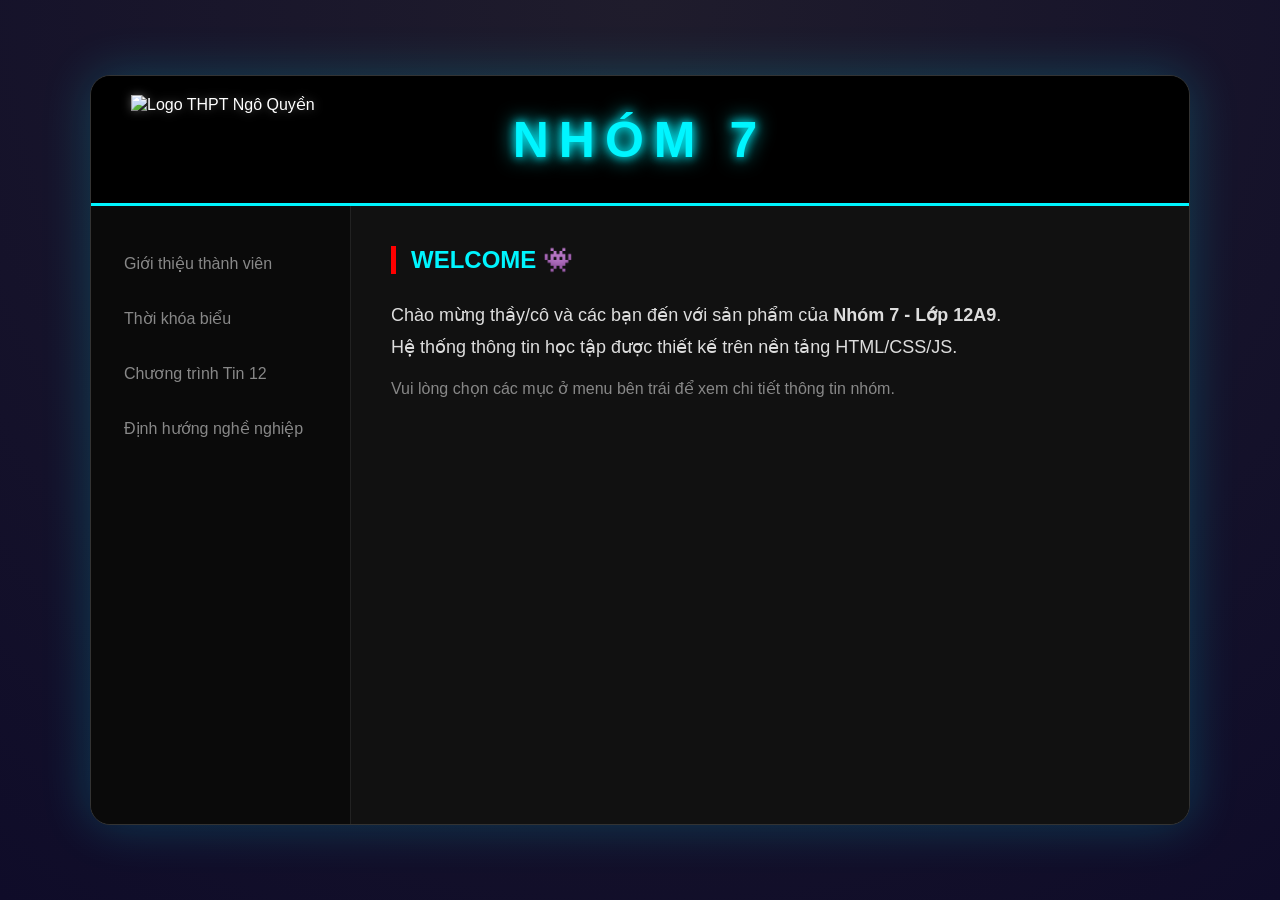
==== index.html @ 7a60f277 "Update index.html" ====
<!DOCTYPE html>
<html lang="vi">
<head>
    <meta charset="UTF-8">
    <meta name="viewport" content="width=device-width, initial-scale=1.0">
    <title>Website Tin Học 12 - Nhóm 7</title>
    
    <style>
        /* --- CẤU HÌNH CHUNG (Hệ Neon) --- */
        * { margin: 0; padding: 0; box-sizing: border-box; font-family: 'Segoe UI', Tahoma, Geneva, Verdana, sans-serif; }
        body { background: radial-gradient(circle at top, #1f1c2c, #0f0c29); height: 100vh; display: flex; justify-content: center; align-items: center; color: white; overflow: hidden; }

        /* --- KHUNG CHÍNH --- */
        .container { width: 1100px; height: 750px; background: #111; border-radius: 20px; overflow: hidden; box-shadow: 0 0 50px rgba(0, 245, 255, 0.2); display: flex; flex-direction: column; border: 1px solid #333; }

        /* --- BANNER --- */
        .banner { height: 130px; background: #000; display: flex; align-items: center; justify-content: center; position: relative; border-bottom: 3px solid #00f5ff; }
        .logo-school { position: absolute; left: 40px; height: 90px; width: auto; transition: 0.4s; filter: drop-shadow(0 0 5px rgba(255, 255, 255, 0.3)); }
        .logo-school:hover { transform: scale(1.1) rotate(5deg); filter: drop-shadow(0 0 15px #00f5ff); }
        .banner-text { color: #00f5ff; font-size: 50px; font-weight: 900; letter-spacing: 10px; text-transform: uppercase; text-shadow: 0 0 10px #00f5ff, 0 0 20px #00f5ff; }

        /* --- PHẦN THÂN --- */
        .main { flex: 1; display: flex; overflow: hidden; }
        .menu { width: 260px; background: #0a0a0a; padding-top: 30px; border-right: 1px solid #222; }
        .menu a { display: block; padding: 18px 30px; color: #888; text-decoration: none; transition: 0.3s; font-weight: 500; font-size: 16px; border-left: 3px solid transparent; }
        .menu a:hover { color: #00f5ff; background: rgba(0, 245, 255, 0.05); padding-left: 40px; border-left: 3px solid #00f5ff; }

        /* --- VÙNG HIỂN THỊ NỘI DUNG (Đã fix lệch) --- */
        .content { flex: 1; padding: 40px; background: #111; overflow-y: auto; scroll-behavior: smooth; }
        
        /* Hiệu ứng mượt khi đổi nội dung */
        .glow-box { animation: slideUp 0.5s ease-out; color: #ddd; }
        @keyframes slideUp { from { opacity: 0; transform: translateY(20px); } to { opacity: 1; transform: translateY(0); } }

        /* Style cho Tiêu đề các trang con */
        .content h1 { color: #00f5ff; text-transform: uppercase; margin-bottom: 25px; border-left: 5px solid #ff0000; padding-left: 15px; font-size: 24px; }
        .content h2 { color: #00f5ff; font-size: 20px; margin: 20px 0 10px 0; display: block; }
        
        /* Style cho Bảng (Thời khóa biểu) - Đã fix gọn gàng */
        table { width: 100%; border-collapse: collapse; margin: 15px 0; font-size: 14px; background: rgba(255, 255, 255, 0.02); }
        th, td { border: 1px solid #333; padding: 12px 8px; text-align: center; }
        th { background: #00f5ff; color: #000; font-weight: bold; text-transform: uppercase; }
        tr:hover { background: rgba(0, 245, 255, 0.05); }
        .tieu-de-buoi { color: #ff0000; font-weight: bold; margin-top: 25px; font-size: 18px; text-transform: uppercase; }

        /* Style cho Giới thiệu & Nghề nghiệp */
        .card { background: rgba(255, 255, 255, 0.03); padding: 20px; border-radius: 10px; border: 1px solid #222; margin-bottom: 20px; }
        .card strong { color: #00f5ff; }
        .link-them { color: #00f5ff; text-decoration: none; font-style: italic; border-bottom: 1px dashed #00f5ff; transition: 0.3s; }
        .link-them:hover { color: #ff0000; border-bottom: 1px dashed #ff0000; }
        ul { margin-left: 20px; margin-top: 10px; }
        li { margin-bottom: 5px; }

        /* Tùy chỉnh thanh cuộn cho đẹp */
        .content::-webkit-scrollbar { width: 8px; }
        .content::-webkit-scrollbar-track { background: #0a0a0a; }
        .content::-webkit-scrollbar-thumb { background: #333; border-radius: 10px; }
        .content::-webkit-scrollbar-thumb:hover { background: #00f5ff; }

        .footer { margin-top: 40px; font-size: 12px; color: #444; text-align: right; border-top: 1px solid #222; padding-top: 15px; }
    </style>
</head>
<body>

    <div class="container">
        <div class="banner">
            <img src="OIP (2).webp" class="logo-school" alt="Logo THPT Ngô Quyền">
            <div class="banner-text">NHÓM 7</div>
        </div>

        <div class="main">
            <div class="menu">
                <a href="#" onclick="hienNoiDung('gioithieu')">Giới thiệu thành viên</a>
                <a href="#" onclick="hienNoiDung('tkb')">Thời khóa biểu</a>
                <a href="#" onclick="hienNoiDung('tinhoc12')">Chương trình Tin 12</a>
                <a href="#" onclick="hienNoiDung('nghenghiep')">Định hướng nghề nghiệp</a>
            </div>

            <div class="content" id="vung_hien_thi">
                <div class="glow-box">
                    <h1>WELCOME 👾</h1>
                    <p style="font-size: 18px; line-height: 1.8;">
                        Chào mừng thầy/cô và các bạn đến với sản phẩm của <strong>Nhóm 7 - Lớp 12A9</strong>.<br>
                        Hệ thống thông tin học tập được thiết kế trên nền tảng HTML/CSS/JS.
                    </p>
                    <p style="margin-top: 15px; color: #888;">Vui lòng chọn các mục ở menu bên trái để xem chi tiết thông tin nhóm.</p>
                </div>
            </div>
        </div>
    </div>

    <script>
        function hienNoiDung(phan) {
            let nd = "";
            const v = document.getElementById("vung_hien_thi");

            if (phan === 'gioithieu') {
                nd = `
                <div class="glow-box">
                    <h1>GIỚI THIỆU THÀNH VIÊN</h1>
                    <div class="card">
                        <h2>1. Hồ Nguyễn Gia Bảo (17 tuổi)</h2>
                        <p>Tính cách năng động, ham học hỏi. Đam mê <strong>nghiên cứu đồ điện</strong>, từ các thiết bị dân dụng đến mạch điện cơ bản.</p>
                        <ul>
                            <li>Tư duy logic sắc bén.</li>
                            <li>Tính cẩn thận và tỉ mỉ trong công việc.</li>
                            <li>Định hướng theo đuổi lĩnh vực Kỹ thuật.</li>
                        </ul>
                    </div>
                    <div class="card">
                        <h2>2. Trịnh Tuấn Anh (17 tuổi)</h2>
                        <p>Người điềm tĩnh, thích không gian yên tĩnh để tập trung. Sở thích: <strong>Xem phim</strong> và <strong>Lắp ráp mô hình (Chơi nhựa)</strong>.</p>
                        <ul>
                            <li>Rèn luyện sự kiên nhẫn cao độ.</li>
                            <li>Tư duy hình khối không gian tốt.</li>
                            <li>Yêu thích sự sáng tạo và chế tác.</li>
                        </ul>
                    </div>
                </div>`;
            } 
            
            else if (phan === 'tkb') {
                nd = `
                <div class="glow-box">
                    <h1>THỜI KHÓA BIỂU 12A9</h1>
                    <p>📅 <em>Áp dụng từ ngày 01/12/2025</em></p>
                    
                    <div class="tieu-de-buoi">☀️ Buổi sáng</div>
                    <table>
                        <tr><th>Tiết</th><th>Thứ 2</th><th>Thứ 3</th><th>Thứ 4</th><th>Thứ 5</th><th>Thứ 6</th><th>Thứ 7</th></tr>
                        <tr><td>1</td><td>HĐ TN</td><td>HÓA</td><td>SỬ</td><td>ANH</td><td>HÓA</td><td>TOÁN ÔN</td></tr>
                        <tr><td>2</td><td>HĐ TN</td><td>ANH</td><td>SINH</td><td>TOÁN</td><td>TN HN</td><td>TOÁN ÔN</td></tr>
                        <tr><td>3</td><td>SINH</td><td>VĂN</td><td>TOÁN</td><td>LÝ</td><td>GD TC</td><td>VĂN ÔN</td></tr>
                        <tr><td>4</td><td>LÝ</td><td>HÓA</td><td>TOÁN</td><td>GD ĐP</td><td>GD TC</td><td>VĂN ÔN</td></tr>
                    </table>

                    <div class="tieu-de-buoi">🌙 Buổi chiều</div>
                    <table>
                        <tr><th>Tiết</th><th>Thứ 2</th><th>Thứ 3</th><th>Thứ 4</th><th>Thứ 5</th><th>Thứ 6</th><th>Thứ 7</th></tr>
                        <tr><td>1</td><td>LÝ</td><td>TC</td><td>TC-ÔN</td><td>TOÁN</td><td>GDQP</td><td>-</td></tr>
                        <tr><td>2</td><td>TIN</td><td>TC</td><td>TC-ÔN</td><td>TC</td><td>VĂN</td><td>-</td></tr>
                        <tr><td>3</td><td>TIN</td><td>ANH</td><td>-</td><td>TC</td><td>VĂN</td><td>-</td></tr>
                    </table>
                </div>`;
            }

            else if (phan === 'tinhoc12') {
                nd = `
                <div class="glow-box">
                    <h1>CHƯƠNG TRÌNH TIN HỌC 12</h1>
                    <div class="card">
                        <p>Nội dung trọng tâm năm học 2025 - 2026:</p>
                        <ul>
                            <li><strong>Chủ đề F:</strong> Giải quyết vấn đề với sự trợ giúp của máy tính.</li>
                            <li><strong>Lập trình Web:</strong> Làm quen với HTML, CSS và JavaScript cơ bản (Dự án này là một ví dụ).</li>
                            <li><strong>Cơ sở dữ liệu:</strong> Tìm hiểu về hệ quản trị CSDL SQL.</li>
                            <li><strong>Hướng nghiệp:</strong> Tìm hiểu các nhóm nghề trong lĩnh vực Tin học.</li>
                        </ul>
                    </div>
                </div>`;
            }

            else if (phan === 'nghenghiep') {
                nd = `
                <div class="glow-box">
                    <h1>ĐỊNH HƯỚNG NGHỀ NGHIỆP</h1>
                    <div class="card">
                        <h2>1. Hồ Nguyễn Gia Bảo - Lĩnh vực Kỹ thuật</h2>
                        <p>Định hướng phát triển trong các ngành: <strong>Kỹ thuật Điện - Điện tử</strong>, <strong>Tự động hóa</strong> hoặc <strong>Cơ điện tử</strong>.</p>
                        <a href="https://hieuveban.ueh.edu.vn/ket-qua-holland/5b029c6a-7ad8-4eab-1040-08de52afccee" class="link-them" target="_blank">🔗 Xem kết quả trắc nghiệm Holland</a>
                    </div>
                    <div class="card">
                        <h2>2. Trịnh Tuấn Anh - Lĩnh vực Sáng tạo</h2>
                        <p>Định hướng phù hợp với: <strong>Thiết kế đồ họa / 3D</strong>, <strong>Kiến trúc</strong> hoặc <strong>Công nghiệp chế tác mô hình</strong>.</p>
                        <a href="https://hieuveban.ueh.edu.vn/ket-qua-holland/f7352255-878a-4756-103d-08de52afccee" class="link-them" target="_blank">🔗 Xem kết quả trắc nghiệm Holland</a>
                    </div>
                </div>`;
            }

            v.innerHTML = nd + '<div class="footer">© 2026 - Nhóm 7 THPT Ngô Quyền | Lớp 12A9</div>';
        }
    </script>
</body>
</html>
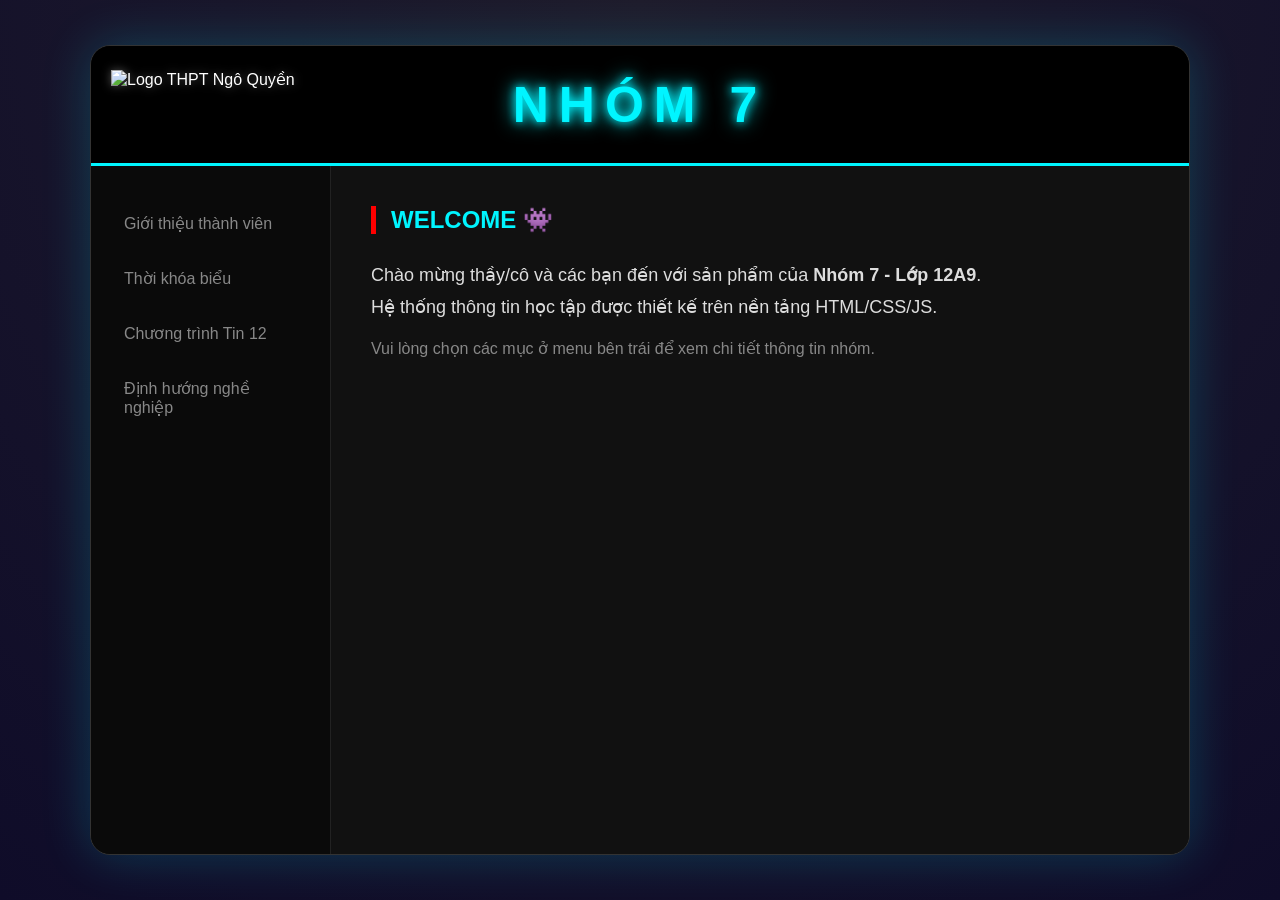
==== commit ba8fec15: "Update index.html" ====
--- a/index.html
+++ b/index.html
@@ -8,42 +8,78 @@
     <style>
         /* --- CẤU HÌNH CHUNG (Hệ Neon) --- */
         * { margin: 0; padding: 0; box-sizing: border-box; font-family: 'Segoe UI', Tahoma, Geneva, Verdana, sans-serif; }
-        body { background: radial-gradient(circle at top, #1f1c2c, #0f0c29); height: 100vh; display: flex; justify-content: center; align-items: center; color: white; overflow: hidden; }
-
-        /* --- KHUNG CHÍNH --- */
-        .container { width: 1100px; height: 750px; background: #111; border-radius: 20px; overflow: hidden; box-shadow: 0 0 50px rgba(0, 245, 255, 0.2); display: flex; flex-direction: column; border: 1px solid #333; }
-
-        /* --- BANNER --- */
-        .banner { height: 130px; background: #000; display: flex; align-items: center; justify-content: center; position: relative; border-bottom: 3px solid #00f5ff; }
-        .logo-school { position: absolute; left: 40px; height: 90px; width: auto; transition: 0.4s; filter: drop-shadow(0 0 5px rgba(255, 255, 255, 0.3)); }
+        body { background: radial-gradient(circle at top, #1f1c2c, #0f0c29); min-height: 100vh; display: flex; justify-content: center; align-items: center; color: white; overflow: hidden; padding: 10px; }
+
+        /* --- KHUNG CHÍNH (Chuyển sang % để không bị tràn) --- */
+        .container { 
+            width: 95%; 
+            max-width: 1100px; 
+            height: 90vh; 
+            background: #111; 
+            border-radius: 20px; 
+            overflow: hidden; 
+            box-shadow: 0 0 50px rgba(0, 245, 255, 0.2); 
+            display: flex; 
+            flex-direction: column; 
+            border: 1px solid #333; 
+        }
+
+        /* --- BANNER (Sửa Bố cục để không đè Logo) --- */
+        .banner { 
+            height: 120px; 
+            background: #000; 
+            display: flex; 
+            align-items: center; 
+            justify-content: center; /* Giữ chữ ở giữa */
+            position: relative; 
+            border-bottom: 3px solid #00f5ff; 
+            padding: 0 20px;
+        }
+        
+        /* Logo fix lại vị trí và kích thước */
+        .logo-school { 
+            position: absolute; 
+            left: 20px; 
+            height: 70px; /* Thu nhỏ nhẹ để cân đối */
+            width: auto; 
+            transition: 0.4s; 
+            filter: drop-shadow(0 0 5px rgba(255, 255, 255, 0.3)); 
+        }
         .logo-school:hover { transform: scale(1.1) rotate(5deg); filter: drop-shadow(0 0 15px #00f5ff); }
-        .banner-text { color: #00f5ff; font-size: 50px; font-weight: 900; letter-spacing: 10px; text-transform: uppercase; text-shadow: 0 0 10px #00f5ff, 0 0 20px #00f5ff; }
+
+        /* Chữ Nhóm 7 tự co giãn size */
+        .banner-text { 
+            color: #00f5ff; 
+            font-size: clamp(25px, 5vw, 50px); 
+            font-weight: 900; 
+            letter-spacing: 10px; 
+            text-transform: uppercase; 
+            text-shadow: 0 0 10px #00f5ff, 0 0 20px #00f5ff; 
+            text-align: center;
+            width: 100%;
+        }
 
         /* --- PHẦN THÂN --- */
         .main { flex: 1; display: flex; overflow: hidden; }
-        .menu { width: 260px; background: #0a0a0a; padding-top: 30px; border-right: 1px solid #222; }
+        .menu { width: 240px; background: #0a0a0a; padding-top: 30px; border-right: 1px solid #222; flex-shrink: 0; }
         .menu a { display: block; padding: 18px 30px; color: #888; text-decoration: none; transition: 0.3s; font-weight: 500; font-size: 16px; border-left: 3px solid transparent; }
         .menu a:hover { color: #00f5ff; background: rgba(0, 245, 255, 0.05); padding-left: 40px; border-left: 3px solid #00f5ff; }
 
-        /* --- VÙNG HIỂN THỊ NỘI DUNG (Đã fix lệch) --- */
+        /* --- VÙNG HIỂN THỊ NỘI DUNG --- */
         .content { flex: 1; padding: 40px; background: #111; overflow-y: auto; scroll-behavior: smooth; }
         
-        /* Hiệu ứng mượt khi đổi nội dung */
         .glow-box { animation: slideUp 0.5s ease-out; color: #ddd; }
         @keyframes slideUp { from { opacity: 0; transform: translateY(20px); } to { opacity: 1; transform: translateY(0); } }
 
-        /* Style cho Tiêu đề các trang con */
         .content h1 { color: #00f5ff; text-transform: uppercase; margin-bottom: 25px; border-left: 5px solid #ff0000; padding-left: 15px; font-size: 24px; }
         .content h2 { color: #00f5ff; font-size: 20px; margin: 20px 0 10px 0; display: block; }
         
-        /* Style cho Bảng (Thời khóa biểu) - Đã fix gọn gàng */
         table { width: 100%; border-collapse: collapse; margin: 15px 0; font-size: 14px; background: rgba(255, 255, 255, 0.02); }
         th, td { border: 1px solid #333; padding: 12px 8px; text-align: center; }
         th { background: #00f5ff; color: #000; font-weight: bold; text-transform: uppercase; }
         tr:hover { background: rgba(0, 245, 255, 0.05); }
         .tieu-de-buoi { color: #ff0000; font-weight: bold; margin-top: 25px; font-size: 18px; text-transform: uppercase; }
 
-        /* Style cho Giới thiệu & Nghề nghiệp */
         .card { background: rgba(255, 255, 255, 0.03); padding: 20px; border-radius: 10px; border: 1px solid #222; margin-bottom: 20px; }
         .card strong { color: #00f5ff; }
         .link-them { color: #00f5ff; text-decoration: none; font-style: italic; border-bottom: 1px dashed #00f5ff; transition: 0.3s; }
@@ -51,8 +87,7 @@
         ul { margin-left: 20px; margin-top: 10px; }
         li { margin-bottom: 5px; }
 
-        /* Tùy chỉnh thanh cuộn cho đẹp */
-        .content::-webkit-scrollbar { width: 8px; }
+        .content::-webkit-scrollbar { width: 6px; }
         .content::-webkit-scrollbar-track { background: #0a0a0a; }
         .content::-webkit-scrollbar-thumb { background: #333; border-radius: 10px; }
         .content::-webkit-scrollbar-thumb:hover { background: #00f5ff; }
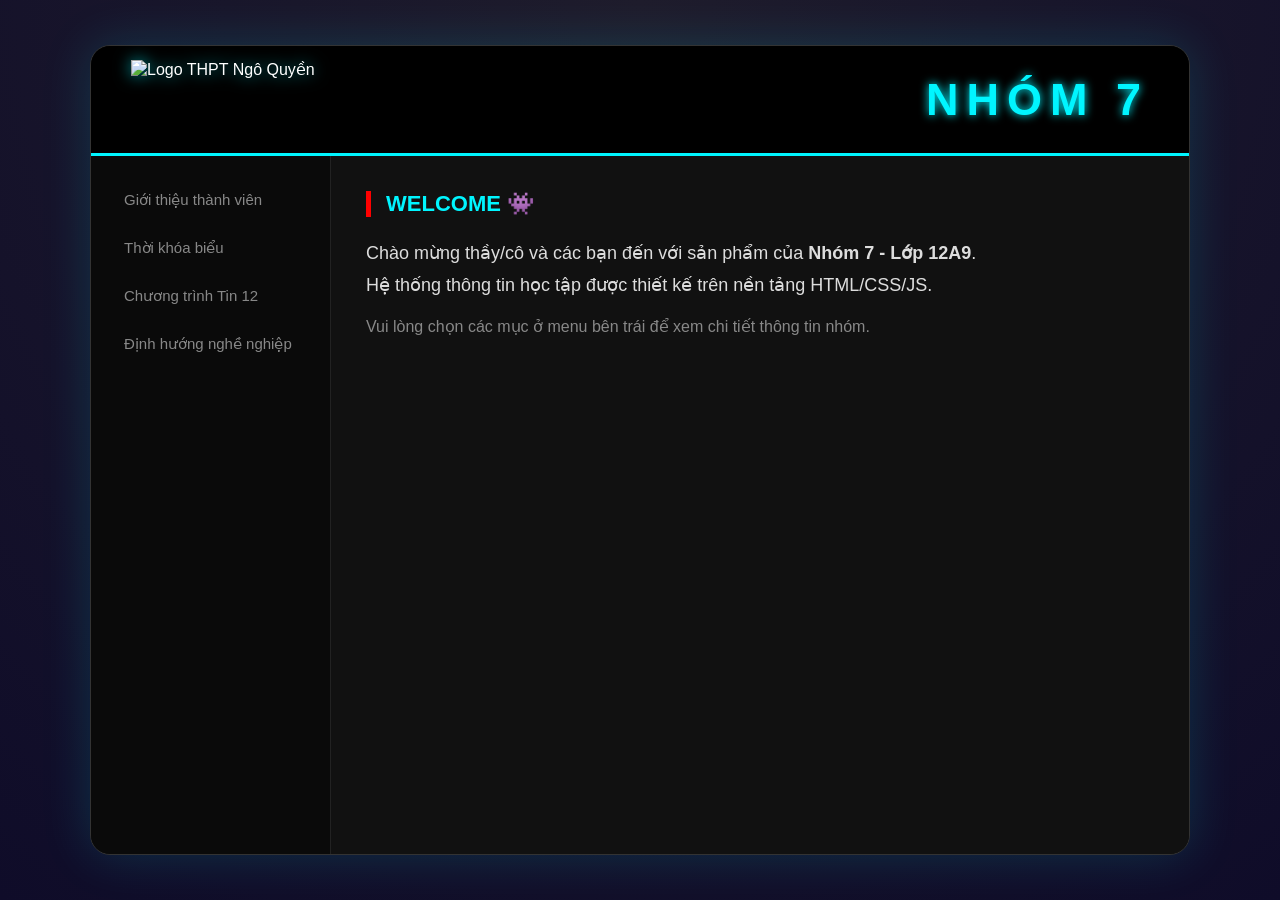
==== commit 62829206: "Update index.html" ====
--- a/index.html
+++ b/index.html
@@ -6,11 +6,10 @@
     <title>Website Tin Học 12 - Nhóm 7</title>
     
     <style>
-        /* --- CẤU HÌNH CHUNG (Hệ Neon) --- */
-        * { margin: 0; padding: 0; box-sizing: border-box; font-family: 'Segoe UI', Tahoma, Geneva, Verdana, sans-serif; }
+        /* --- CẤU HÌNH CHUNG --- */
+        * { margin: 0; padding: 0; box-sizing: border-box; font-family: 'Segoe UI', Tahoma, sans-serif; }
         body { background: radial-gradient(circle at top, #1f1c2c, #0f0c29); min-height: 100vh; display: flex; justify-content: center; align-items: center; color: white; overflow: hidden; padding: 10px; }
 
-        /* --- KHUNG CHÍNH (Chuyển sang % để không bị tràn) --- */
         .container { 
             width: 95%; 
             max-width: 1100px; 
@@ -18,88 +17,79 @@
             background: #111; 
             border-radius: 20px; 
             overflow: hidden; 
-            box-shadow: 0 0 50px rgba(0, 245, 255, 0.2); 
+            box-shadow: 0 0 50px rgba(0, 245, 255, 0.15); 
             display: flex; 
             flex-direction: column; 
             border: 1px solid #333; 
         }
 
-        /* --- BANNER (Sửa Bố cục để không đè Logo) --- */
+        /* --- BANNER --- */
         .banner { 
-            height: 120px; 
+            height: 110px; 
             background: #000; 
             display: flex; 
             align-items: center; 
-            justify-content: center; /* Giữ chữ ở giữa */
-            position: relative; 
+            padding: 0 40px; 
             border-bottom: 3px solid #00f5ff; 
-            padding: 0 20px;
         }
         
-        /* Logo fix lại vị trí và kích thước */
-        .logo-school { 
-            position: absolute; 
-            left: 20px; 
-            height: 70px; /* Thu nhỏ nhẹ để cân đối */
-            width: auto; 
-            transition: 0.4s; 
-            filter: drop-shadow(0 0 5px rgba(255, 255, 255, 0.3)); 
-        }
-        .logo-school:hover { transform: scale(1.1) rotate(5deg); filter: drop-shadow(0 0 15px #00f5ff); }
-
-        /* Chữ Nhóm 7 tự co giãn size */
-        .banner-text { 
-            color: #00f5ff; 
-            font-size: clamp(25px, 5vw, 50px); 
-            font-weight: 900; 
-            letter-spacing: 10px; 
-            text-transform: uppercase; 
-            text-shadow: 0 0 10px #00f5ff, 0 0 20px #00f5ff; 
-            text-align: center;
-            width: 100%;
+        .logo-container {
+            flex: 1; 
+            display: flex;
+            align-items: center;
         }
 
-        /* --- PHẦN THÂN --- */
+        .logo-school { 
+            height: 80px; /* Độ cao vừa vặn banner */
+            width: auto; 
+            object-fit: contain; /* Giữ logo không bị méo */
+            transition: 0.5s; 
+            filter: drop-shadow(0 0 8px rgba(0, 245, 255, 0.6)); 
+            cursor: pointer;
+        }
+        
+        .logo-school:hover { 
+            transform: scale(1.1); 
+            filter: drop-shadow(0 0 20px #00f5ff); 
+        }
+
+        .banner-text { 
+            flex: 2; 
+            color: #00f5ff; 
+            font-size: clamp(20px, 4vw, 45px); 
+            font-weight: 900; 
+            letter-spacing: 8px; 
+            text-transform: uppercase; 
+            text-shadow: 0 0 10px #00f5ff; 
+            text-align: right; 
+        }
+
+        /* --- NỘI DUNG CHÍNH --- */
         .main { flex: 1; display: flex; overflow: hidden; }
-        .menu { width: 240px; background: #0a0a0a; padding-top: 30px; border-right: 1px solid #222; flex-shrink: 0; }
-        .menu a { display: block; padding: 18px 30px; color: #888; text-decoration: none; transition: 0.3s; font-weight: 500; font-size: 16px; border-left: 3px solid transparent; }
-        .menu a:hover { color: #00f5ff; background: rgba(0, 245, 255, 0.05); padding-left: 40px; border-left: 3px solid #00f5ff; }
+        .menu { width: 240px; background: #0a0a0a; padding-top: 20px; border-right: 1px solid #222; flex-shrink: 0; }
+        .menu a { display: block; padding: 15px 30px; color: #888; text-decoration: none; transition: 0.3s; font-size: 15px; border-left: 3px solid transparent; }
+        .menu a:hover { color: #00f5ff; background: rgba(0, 245, 255, 0.05); padding-left: 35px; border-left: 3px solid #00f5ff; }
 
-        /* --- VÙNG HIỂN THỊ NỘI DUNG --- */
-        .content { flex: 1; padding: 40px; background: #111; overflow-y: auto; scroll-behavior: smooth; }
-        
+        .content { flex: 1; padding: 35px; background: #111; overflow-y: auto; }
         .glow-box { animation: slideUp 0.5s ease-out; color: #ddd; }
-        @keyframes slideUp { from { opacity: 0; transform: translateY(20px); } to { opacity: 1; transform: translateY(0); } }
+        @keyframes slideUp { from { opacity: 0; transform: translateY(15px); } to { opacity: 1; transform: translateY(0); } }
 
-        .content h1 { color: #00f5ff; text-transform: uppercase; margin-bottom: 25px; border-left: 5px solid #ff0000; padding-left: 15px; font-size: 24px; }
-        .content h2 { color: #00f5ff; font-size: 20px; margin: 20px 0 10px 0; display: block; }
-        
-        table { width: 100%; border-collapse: collapse; margin: 15px 0; font-size: 14px; background: rgba(255, 255, 255, 0.02); }
-        th, td { border: 1px solid #333; padding: 12px 8px; text-align: center; }
-        th { background: #00f5ff; color: #000; font-weight: bold; text-transform: uppercase; }
-        tr:hover { background: rgba(0, 245, 255, 0.05); }
-        .tieu-de-buoi { color: #ff0000; font-weight: bold; margin-top: 25px; font-size: 18px; text-transform: uppercase; }
+        .content h1 { color: #00f5ff; text-transform: uppercase; margin-bottom: 20px; border-left: 5px solid #ff0000; padding-left: 15px; font-size: 22px; }
+        table { width: 100%; border-collapse: collapse; margin: 15px 0; font-size: 14px; }
+        th, td { border: 1px solid #333; padding: 10px; text-align: center; }
+        th { background: #00f5ff; color: #000; }
 
         .card { background: rgba(255, 255, 255, 0.03); padding: 20px; border-radius: 10px; border: 1px solid #222; margin-bottom: 20px; }
-        .card strong { color: #00f5ff; }
-        .link-them { color: #00f5ff; text-decoration: none; font-style: italic; border-bottom: 1px dashed #00f5ff; transition: 0.3s; }
-        .link-them:hover { color: #ff0000; border-bottom: 1px dashed #ff0000; }
-        ul { margin-left: 20px; margin-top: 10px; }
-        li { margin-bottom: 5px; }
-
-        .content::-webkit-scrollbar { width: 6px; }
-        .content::-webkit-scrollbar-track { background: #0a0a0a; }
-        .content::-webkit-scrollbar-thumb { background: #333; border-radius: 10px; }
-        .content::-webkit-scrollbar-thumb:hover { background: #00f5ff; }
-
-        .footer { margin-top: 40px; font-size: 12px; color: #444; text-align: right; border-top: 1px solid #222; padding-top: 15px; }
+        .footer { margin-top: 30px; font-size: 11px; color: #444; text-align: right; }
     </style>
 </head>
 <body>
 
     <div class="container">
         <div class="banner">
-            <img src="OIP (2).webp" class="logo-school" alt="Logo THPT Ngô Quyền">
+            <div class="logo-container">
+                <img src="https://tse2.mm.bing.net/th/id/OIP.uL3K8bRQQ6oQJuWJBlbyVgAAAA?rs=1&pid=ImgDetMain&o=7&rm=3" class="logo-school" alt="Logo THPT Ngô Quyền">
+            </div>
             <div class="banner-text">NHÓM 7</div>
         </div>
 
@@ -128,90 +118,15 @@
         function hienNoiDung(phan) {
             let nd = "";
             const v = document.getElementById("vung_hien_thi");
-
             if (phan === 'gioithieu') {
-                nd = `
-                <div class="glow-box">
-                    <h1>GIỚI THIỆU THÀNH VIÊN</h1>
-                    <div class="card">
-                        <h2>1. Hồ Nguyễn Gia Bảo (17 tuổi)</h2>
-                        <p>Tính cách năng động, ham học hỏi. Đam mê <strong>nghiên cứu đồ điện</strong>, từ các thiết bị dân dụng đến mạch điện cơ bản.</p>
-                        <ul>
-                            <li>Tư duy logic sắc bén.</li>
-                            <li>Tính cẩn thận và tỉ mỉ trong công việc.</li>
-                            <li>Định hướng theo đuổi lĩnh vực Kỹ thuật.</li>
-                        </ul>
-                    </div>
-                    <div class="card">
-                        <h2>2. Trịnh Tuấn Anh (17 tuổi)</h2>
-                        <p>Người điềm tĩnh, thích không gian yên tĩnh để tập trung. Sở thích: <strong>Xem phim</strong> và <strong>Lắp ráp mô hình (Chơi nhựa)</strong>.</p>
-                        <ul>
-                            <li>Rèn luyện sự kiên nhẫn cao độ.</li>
-                            <li>Tư duy hình khối không gian tốt.</li>
-                            <li>Yêu thích sự sáng tạo và chế tác.</li>
-                        </ul>
-                    </div>
-                </div>`;
-            } 
-            
-            else if (phan === 'tkb') {
-                nd = `
-                <div class="glow-box">
-                    <h1>THỜI KHÓA BIỂU 12A9</h1>
-                    <p>📅 <em>Áp dụng từ ngày 01/12/2025</em></p>
-                    
-                    <div class="tieu-de-buoi">☀️ Buổi sáng</div>
-                    <table>
-                        <tr><th>Tiết</th><th>Thứ 2</th><th>Thứ 3</th><th>Thứ 4</th><th>Thứ 5</th><th>Thứ 6</th><th>Thứ 7</th></tr>
-                        <tr><td>1</td><td>HĐ TN</td><td>HÓA</td><td>SỬ</td><td>ANH</td><td>HÓA</td><td>TOÁN ÔN</td></tr>
-                        <tr><td>2</td><td>HĐ TN</td><td>ANH</td><td>SINH</td><td>TOÁN</td><td>TN HN</td><td>TOÁN ÔN</td></tr>
-                        <tr><td>3</td><td>SINH</td><td>VĂN</td><td>TOÁN</td><td>LÝ</td><td>GD TC</td><td>VĂN ÔN</td></tr>
-                        <tr><td>4</td><td>LÝ</td><td>HÓA</td><td>TOÁN</td><td>GD ĐP</td><td>GD TC</td><td>VĂN ÔN</td></tr>
-                    </table>
-
-                    <div class="tieu-de-buoi">🌙 Buổi chiều</div>
-                    <table>
-                        <tr><th>Tiết</th><th>Thứ 2</th><th>Thứ 3</th><th>Thứ 4</th><th>Thứ 5</th><th>Thứ 6</th><th>Thứ 7</th></tr>
-                        <tr><td>1</td><td>LÝ</td><td>TC</td><td>TC-ÔN</td><td>TOÁN</td><td>GDQP</td><td>-</td></tr>
-                        <tr><td>2</td><td>TIN</td><td>TC</td><td>TC-ÔN</td><td>TC</td><td>VĂN</td><td>-</td></tr>
-                        <tr><td>3</td><td>TIN</td><td>ANH</td><td>-</td><td>TC</td><td>VĂN</td><td>-</td></tr>
-                    </table>
-                </div>`;
+                nd = `<div class="glow-box"><h1>GIỚI THIỆU THÀNH VIÊN</h1><div class="card"><h2>1. Hồ Nguyễn Gia Bảo</h2><p>Đam mê nghiên cứu đồ điện...</p></div><div class="card"><h2>2. Trịnh Tuấn Anh</h2><p>Sở thích: Lắp ráp mô hình...</p></div></div>`;
+            } else if (phan === 'tkb') {
+                nd = `<div class="glow-box"><h1>THỜI KHÓA BIỂU 12A9</h1><table><tr><th>Tiết</th><th>T2</th><th>T3</th><th>T4</th><th>T5</th><th>T6</th><th>T7</th></tr><tr><td>1</td><td>HĐ TN</td><td>HÓA</td><td>SỬ</td><td>ANH</td><td>HÓA</td><td>TOÁN</td></tr><tr><td>2</td><td>HĐ TN</td><td>ANH</td><td>SINH</td><td>TOÁN</td><td>TN HN</td><td>TOÁN</td></tr></table></div>`;
+            } else if (phan === 'tinhoc12') {
+                nd = `<div class="glow-box"><h1>CHƯƠNG TRÌNH TIN 12</h1><div class="card"><ul><li>Lập trình Web: HTML/CSS/JS</li><li>Cơ sở dữ liệu SQL</li></ul></div></div>`;
+            } else if (phan === 'nghenghiep') {
+                nd = `<div class="glow-box"><h1>ĐỊNH HƯỚNG NGHỀ NGHIỆP</h1><div class="card"><h2>Gia Bảo</h2><p>Kỹ thuật Điện - Tự động hóa</p></div><div class="card"><h2>Tuấn Anh</h2><p>Thiết kế đồ họa / 3D</p></div></div>`;
             }
-
-            else if (phan === 'tinhoc12') {
-                nd = `
-                <div class="glow-box">
-                    <h1>CHƯƠNG TRÌNH TIN HỌC 12</h1>
-                    <div class="card">
-                        <p>Nội dung trọng tâm năm học 2025 - 2026:</p>
-                        <ul>
-                            <li><strong>Chủ đề F:</strong> Giải quyết vấn đề với sự trợ giúp của máy tính.</li>
-                            <li><strong>Lập trình Web:</strong> Làm quen với HTML, CSS và JavaScript cơ bản (Dự án này là một ví dụ).</li>
-                            <li><strong>Cơ sở dữ liệu:</strong> Tìm hiểu về hệ quản trị CSDL SQL.</li>
-                            <li><strong>Hướng nghiệp:</strong> Tìm hiểu các nhóm nghề trong lĩnh vực Tin học.</li>
-                        </ul>
-                    </div>
-                </div>`;
-            }
-
-            else if (phan === 'nghenghiep') {
-                nd = `
-                <div class="glow-box">
-                    <h1>ĐỊNH HƯỚNG NGHỀ NGHIỆP</h1>
-                    <div class="card">
-                        <h2>1. Hồ Nguyễn Gia Bảo - Lĩnh vực Kỹ thuật</h2>
-                        <p>Định hướng phát triển trong các ngành: <strong>Kỹ thuật Điện - Điện tử</strong>, <strong>Tự động hóa</strong> hoặc <strong>Cơ điện tử</strong>.</p>
-                        <a href="https://hieuveban.ueh.edu.vn/ket-qua-holland/5b029c6a-7ad8-4eab-1040-08de52afccee" class="link-them" target="_blank">🔗 Xem kết quả trắc nghiệm Holland</a>
-                    </div>
-                    <div class="card">
-                        <h2>2. Trịnh Tuấn Anh - Lĩnh vực Sáng tạo</h2>
-                        <p>Định hướng phù hợp với: <strong>Thiết kế đồ họa / 3D</strong>, <strong>Kiến trúc</strong> hoặc <strong>Công nghiệp chế tác mô hình</strong>.</p>
-                        <a href="https://hieuveban.ueh.edu.vn/ket-qua-holland/f7352255-878a-4756-103d-08de52afccee" class="link-them" target="_blank">🔗 Xem kết quả trắc nghiệm Holland</a>
-                    </div>
-                </div>`;
-            }
-
             v.innerHTML = nd + '<div class="footer">© 2026 - Nhóm 7 THPT Ngô Quyền | Lớp 12A9</div>';
         }
     </script>
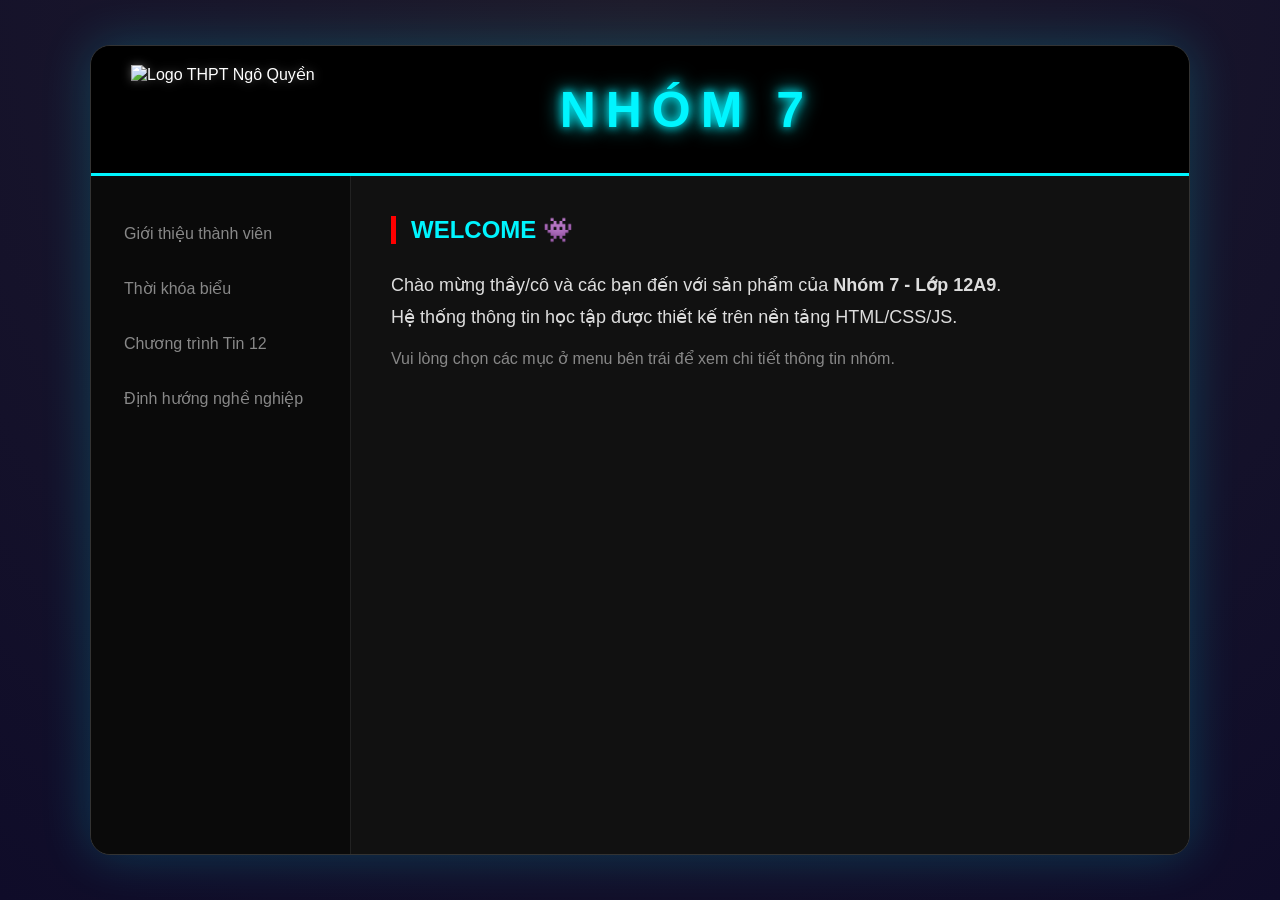
==== commit c9b01706: "Update index.html" ====
--- a/index.html
+++ b/index.html
@@ -6,10 +6,11 @@
     <title>Website Tin Học 12 - Nhóm 7</title>
     
     <style>
-        /* --- CẤU HÌNH CHUNG --- */
-        * { margin: 0; padding: 0; box-sizing: border-box; font-family: 'Segoe UI', Tahoma, sans-serif; }
+        /* --- CẤU HÌNH CHUNG (Hệ Neon) --- */
+        * { margin: 0; padding: 0; box-sizing: border-box; font-family: 'Segoe UI', Tahoma, Geneva, Verdana, sans-serif; }
         body { background: radial-gradient(circle at top, #1f1c2c, #0f0c29); min-height: 100vh; display: flex; justify-content: center; align-items: center; color: white; overflow: hidden; padding: 10px; }
 
+        /* --- KHUNG CHÍNH (Đã fix để không tràn màn hình) --- */
         .container { 
             width: 95%; 
             max-width: 1100px; 
@@ -17,79 +18,87 @@
             background: #111; 
             border-radius: 20px; 
             overflow: hidden; 
-            box-shadow: 0 0 50px rgba(0, 245, 255, 0.15); 
+            box-shadow: 0 0 50px rgba(0, 245, 255, 0.2); 
             display: flex; 
             flex-direction: column; 
             border: 1px solid #333; 
         }
 
-        /* --- BANNER --- */
+        /* --- BANNER (Sửa lại để Logo và Chữ không đè nhau) --- */
         .banner { 
-            height: 110px; 
+            height: 130px; 
             background: #000; 
             display: flex; 
             align-items: center; 
-            padding: 0 40px; 
+            justify-content: space-between; /* Đẩy logo sang trái, chữ vào giữa/phải */
+            padding: 0 40px;
+            position: relative; 
             border-bottom: 3px solid #00f5ff; 
         }
+
+        .logo-school { 
+            height: 90px; 
+            width: auto; 
+            transition: 0.4s; 
+            filter: drop-shadow(0 0 5px rgba(255, 255, 255, 0.3)); 
+            flex-shrink: 0;
+        }
+        .logo-school:hover { transform: scale(1.1) rotate(5deg); filter: drop-shadow(0 0 15px #00f5ff); }
+
+        .banner-text { 
+            color: #00f5ff; 
+            font-size: clamp(25px, 5vw, 50px); /* Tự nhỏ lại nếu màn hình bé */
+            font-weight: 900; 
+            letter-spacing: 10px; 
+            text-transform: uppercase; 
+            text-shadow: 0 0 10px #00f5ff, 0 0 20px #00f5ff; 
+            flex-grow: 1;
+            text-align: center;
+        }
         
-        .logo-container {
-            flex: 1; 
-            display: flex;
-            align-items: center;
-        }
-
-        .logo-school { 
-            height: 80px; /* Độ cao vừa vặn banner */
-            width: auto; 
-            object-fit: contain; /* Giữ logo không bị méo */
-            transition: 0.5s; 
-            filter: drop-shadow(0 0 8px rgba(0, 245, 255, 0.6)); 
-            cursor: pointer;
-        }
+        /* Giữ cho chữ NHÓM 7 luôn ở giữa dù có logo bên trái */
+        .banner::after { content: ""; width: 90px; flex-shrink: 0; } 
+
+        /* --- PHẦN THÂN --- */
+        .main { flex: 1; display: flex; overflow: hidden; }
+        .menu { width: 260px; background: #0a0a0a; padding-top: 30px; border-right: 1px solid #222; flex-shrink: 0; }
+        .menu a { display: block; padding: 18px 30px; color: #888; text-decoration: none; transition: 0.3s; font-weight: 500; font-size: 16px; border-left: 3px solid transparent; }
+        .menu a:hover { color: #00f5ff; background: rgba(0, 245, 255, 0.05); padding-left: 40px; border-left: 3px solid #00f5ff; }
+
+        /* --- VÙNG HIỂN THỊ NỘI DUNG --- */
+        .content { flex: 1; padding: 40px; background: #111; overflow-y: auto; scroll-behavior: smooth; }
+        .glow-box { animation: slideUp 0.5s ease-out; color: #ddd; }
+        @keyframes slideUp { from { opacity: 0; transform: translateY(20px); } to { opacity: 1; transform: translateY(0); } }
+
+        .content h1 { color: #00f5ff; text-transform: uppercase; margin-bottom: 25px; border-left: 5px solid #ff0000; padding-left: 15px; font-size: 24px; }
+        .content h2 { color: #00f5ff; font-size: 20px; margin: 20px 0 10px 0; display: block; }
         
-        .logo-school:hover { 
-            transform: scale(1.1); 
-            filter: drop-shadow(0 0 20px #00f5ff); 
-        }
-
-        .banner-text { 
-            flex: 2; 
-            color: #00f5ff; 
-            font-size: clamp(20px, 4vw, 45px); 
-            font-weight: 900; 
-            letter-spacing: 8px; 
-            text-transform: uppercase; 
-            text-shadow: 0 0 10px #00f5ff; 
-            text-align: right; 
-        }
-
-        /* --- NỘI DUNG CHÍNH --- */
-        .main { flex: 1; display: flex; overflow: hidden; }
-        .menu { width: 240px; background: #0a0a0a; padding-top: 20px; border-right: 1px solid #222; flex-shrink: 0; }
-        .menu a { display: block; padding: 15px 30px; color: #888; text-decoration: none; transition: 0.3s; font-size: 15px; border-left: 3px solid transparent; }
-        .menu a:hover { color: #00f5ff; background: rgba(0, 245, 255, 0.05); padding-left: 35px; border-left: 3px solid #00f5ff; }
-
-        .content { flex: 1; padding: 35px; background: #111; overflow-y: auto; }
-        .glow-box { animation: slideUp 0.5s ease-out; color: #ddd; }
-        @keyframes slideUp { from { opacity: 0; transform: translateY(15px); } to { opacity: 1; transform: translateY(0); } }
-
-        .content h1 { color: #00f5ff; text-transform: uppercase; margin-bottom: 20px; border-left: 5px solid #ff0000; padding-left: 15px; font-size: 22px; }
-        table { width: 100%; border-collapse: collapse; margin: 15px 0; font-size: 14px; }
-        th, td { border: 1px solid #333; padding: 10px; text-align: center; }
-        th { background: #00f5ff; color: #000; }
+        table { width: 100%; border-collapse: collapse; margin: 15px 0; font-size: 14px; background: rgba(255, 255, 255, 0.02); }
+        th, td { border: 1px solid #333; padding: 12px 8px; text-align: center; }
+        th { background: #00f5ff; color: #000; font-weight: bold; text-transform: uppercase; }
+        tr:hover { background: rgba(0, 245, 255, 0.05); }
+        .tieu-de-buoi { color: #ff0000; font-weight: bold; margin-top: 25px; font-size: 18px; text-transform: uppercase; }
 
         .card { background: rgba(255, 255, 255, 0.03); padding: 20px; border-radius: 10px; border: 1px solid #222; margin-bottom: 20px; }
-        .footer { margin-top: 30px; font-size: 11px; color: #444; text-align: right; }
+        .card strong { color: #00f5ff; }
+        .link-them { color: #00f5ff; text-decoration: none; font-style: italic; border-bottom: 1px dashed #00f5ff; transition: 0.3s; }
+        .link-them:hover { color: #ff0000; border-bottom: 1px dashed #ff0000; }
+        ul { margin-left: 20px; margin-top: 10px; }
+        li { margin-bottom: 5px; }
+
+        .content::-webkit-scrollbar { width: 6px; }
+        .content::-webkit-scrollbar-track { background: #0a0a0a; }
+        .content::-webkit-scrollbar-thumb { background: #333; border-radius: 10px; }
+        .content::-webkit-scrollbar-thumb:hover { background: #00f5ff; }
+
+        .footer { margin-top: 40px; font-size: 12px; color: #444; text-align: right; border-top: 1px solid #222; padding-top: 15px; }
     </style>
 </head>
 <body>
 
     <div class="container">
         <div class="banner">
-            <div class="logo-container">
-                <img src="https://tse2.mm.bing.net/th/id/OIP.uL3K8bRQQ6oQJuWJBlbyVgAAAA?rs=1&pid=ImgDetMain&o=7&rm=3" class="logo-school" alt="Logo THPT Ngô Quyền">
-            </div>
+            <img src="https://tse2.mm.bing.net/th/id/OIP.uL3K8bRQQ6oQJuWJBlbyVgAAAA?rs=1&pid=ImgDetMain&o=7&rm=3" class="logo-school" alt="Logo THPT Ngô Quyền">
             <div class="banner-text">NHÓM 7</div>
         </div>
 
@@ -118,15 +127,90 @@
         function hienNoiDung(phan) {
             let nd = "";
             const v = document.getElementById("vung_hien_thi");
+
             if (phan === 'gioithieu') {
-                nd = `<div class="glow-box"><h1>GIỚI THIỆU THÀNH VIÊN</h1><div class="card"><h2>1. Hồ Nguyễn Gia Bảo</h2><p>Đam mê nghiên cứu đồ điện...</p></div><div class="card"><h2>2. Trịnh Tuấn Anh</h2><p>Sở thích: Lắp ráp mô hình...</p></div></div>`;
-            } else if (phan === 'tkb') {
-                nd = `<div class="glow-box"><h1>THỜI KHÓA BIỂU 12A9</h1><table><tr><th>Tiết</th><th>T2</th><th>T3</th><th>T4</th><th>T5</th><th>T6</th><th>T7</th></tr><tr><td>1</td><td>HĐ TN</td><td>HÓA</td><td>SỬ</td><td>ANH</td><td>HÓA</td><td>TOÁN</td></tr><tr><td>2</td><td>HĐ TN</td><td>ANH</td><td>SINH</td><td>TOÁN</td><td>TN HN</td><td>TOÁN</td></tr></table></div>`;
-            } else if (phan === 'tinhoc12') {
-                nd = `<div class="glow-box"><h1>CHƯƠNG TRÌNH TIN 12</h1><div class="card"><ul><li>Lập trình Web: HTML/CSS/JS</li><li>Cơ sở dữ liệu SQL</li></ul></div></div>`;
-            } else if (phan === 'nghenghiep') {
-                nd = `<div class="glow-box"><h1>ĐỊNH HƯỚNG NGHỀ NGHIỆP</h1><div class="card"><h2>Gia Bảo</h2><p>Kỹ thuật Điện - Tự động hóa</p></div><div class="card"><h2>Tuấn Anh</h2><p>Thiết kế đồ họa / 3D</p></div></div>`;
+                nd = `
+                <div class="glow-box">
+                    <h1>GIỚI THIỆU THÀNH VIÊN</h1>
+                    <div class="card">
+                        <h2>1. Hồ Nguyễn Gia Bảo (17 tuổi)</h2>
+                        <p>Tính cách năng động, ham học hỏi. Đam mê <strong>nghiên cứu đồ điện</strong>, từ các thiết bị dân dụng đến mạch điện cơ bản.</p>
+                        <ul>
+                            <li>Tư duy logic sắc bén.</li>
+                            <li>Tính cẩn thận và tỉ mỉ trong công việc.</li>
+                            <li>Định hướng theo đuổi lĩnh vực Kỹ thuật.</li>
+                        </ul>
+                    </div>
+                    <div class="card">
+                        <h2>2. Trịnh Tuấn Anh (17 tuổi)</h2>
+                        <p>Người điềm tĩnh, thích không gian yên tĩnh để tập trung. Sở thích: <strong>Xem phim</strong> và <strong>Lắp ráp mô hình (Chơi nhựa)</strong>.</p>
+                        <ul>
+                            <li>Rèn luyện sự kiên nhẫn cao độ.</li>
+                            <li>Tư duy hình khối không gian tốt.</li>
+                            <li>Yêu thích sự sáng tạo và chế tác.</li>
+                        </ul>
+                    </div>
+                </div>`;
+            } 
+            
+            else if (phan === 'tkb') {
+                nd = `
+                <div class="glow-box">
+                    <h1>THỜI KHÓA BIỂU 12A9</h1>
+                    <p>📅 <em>Áp dụng từ ngày 01/12/2025</em></p>
+                    
+                    <div class="tieu-de-buoi">☀️ Buổi sáng</div>
+                    <table>
+                        <tr><th>Tiết</th><th>Thứ 2</th><th>Thứ 3</th><th>Thứ 4</th><th>Thứ 5</th><th>Thứ 6</th><th>Thứ 7</th></tr>
+                        <tr><td>1</td><td>HĐ TN</td><td>HÓA</td><td>SỬ</td><td>ANH</td><td>HÓA</td><td>TOÁN ÔN</td></tr>
+                        <tr><td>2</td><td>HĐ TN</td><td>ANH</td><td>SINH</td><td>TOÁN</td><td>TN HN</td><td>TOÁN ÔN</td></tr>
+                        <tr><td>3</td><td>SINH</td><td>VĂN</td><td>TOÁN</td><td>LÝ</td><td>GD TC</td><td>VĂN ÔN</td></tr>
+                        <tr><td>4</td><td>LÝ</td><td>HÓA</td><td>TOÁN</td><td>GD ĐP</td><td>GD TC</td><td>VĂN ÔN</td></tr>
+                    </table>
+
+                    <div class="tieu-de-buoi">🌙 Buổi chiều</div>
+                    <table>
+                        <tr><th>Tiết</th><th>Thứ 2</th><th>Thứ 3</th><th>Thứ 4</th><th>Thứ 5</th><th>Thứ 6</th><th>Thứ 7</th></tr>
+                        <tr><td>1</td><td>LÝ</td><td>TC</td><td>TC-ÔN</td><td>TOÁN</td><td>GDQP</td><td>-</td></tr>
+                        <tr><td>2</td><td>TIN</td><td>TC</td><td>TC-ÔN</td><td>TC</td><td>VĂN</td><td>-</td></tr>
+                        <tr><td>3</td><td>TIN</td><td>ANH</td><td>-</td><td>TC</td><td>VĂN</td><td>-</td></tr>
+                    </table>
+                </div>`;
             }
+
+            else if (phan === 'tinhoc12') {
+                nd = `
+                <div class="glow-box">
+                    <h1>CHƯƠNG TRÌNH TIN HỌC 12</h1>
+                    <div class="card">
+                        <p>Nội dung trọng tâm năm học 2025 - 2026:</p>
+                        <ul>
+                            <li><strong>Chủ đề F:</strong> Giải quyết vấn đề với sự trợ giúp của máy tính.</li>
+                            <li><strong>Lập trình Web:</strong> Làm quen với HTML, CSS và JavaScript cơ bản (Dự án này là một ví dụ).</li>
+                            <li><strong>Cơ sở dữ liệu:</strong> Tìm hiểu về hệ quản trị CSDL SQL.</li>
+                            <li><strong>Hướng nghiệp:</strong> Tìm hiểu các nhóm nghề trong lĩnh vực Tin học.</li>
+                        </ul>
+                    </div>
+                </div>`;
+            }
+
+            else if (phan === 'nghenghiep') {
+                nd = `
+                <div class="glow-box">
+                    <h1>ĐỊNH HƯỚNG NGHỀ NGHIỆP</h1>
+                    <div class="card">
+                        <h2>1. Hồ Nguyễn Gia Bảo - Lĩnh vực Kỹ thuật</h2>
+                        <p>Định hướng phát triển trong các ngành: <strong>Kỹ thuật Điện - Điện tử</strong>, <strong>Tự động hóa</strong> hoặc <strong>Cơ điện tử</strong>.</p>
+                        <a href="https://hieuveban.ueh.edu.vn/ket-qua-holland/5b029c6a-7ad8-4eab-1040-08de52afccee" class="link-them" target="_blank">🔗 Xem kết quả trắc nghiệm Holland</a>
+                    </div>
+                    <div class="card">
+                        <h2>2. Trịnh Tuấn Anh - Lĩnh vực Sáng tạo</h2>
+                        <p>Định hướng phù hợp với: <strong>Thiết kế đồ họa / 3D</strong>, <strong>Kiến trúc</strong> hoặc <strong>Công nghiệp chế tác mô hình</strong>.</p>
+                        <a href="https://hieuveban.ueh.edu.vn/ket-qua-holland/f7352255-878a-4756-103d-08de52afccee" class="link-them" target="_blank">🔗 Xem kết quả trắc nghiệm Holland</a>
+                    </div>
+                </div>`;
+            }
+
             v.innerHTML = nd + '<div class="footer">© 2026 - Nhóm 7 THPT Ngô Quyền | Lớp 12A9</div>';
         }
     </script>
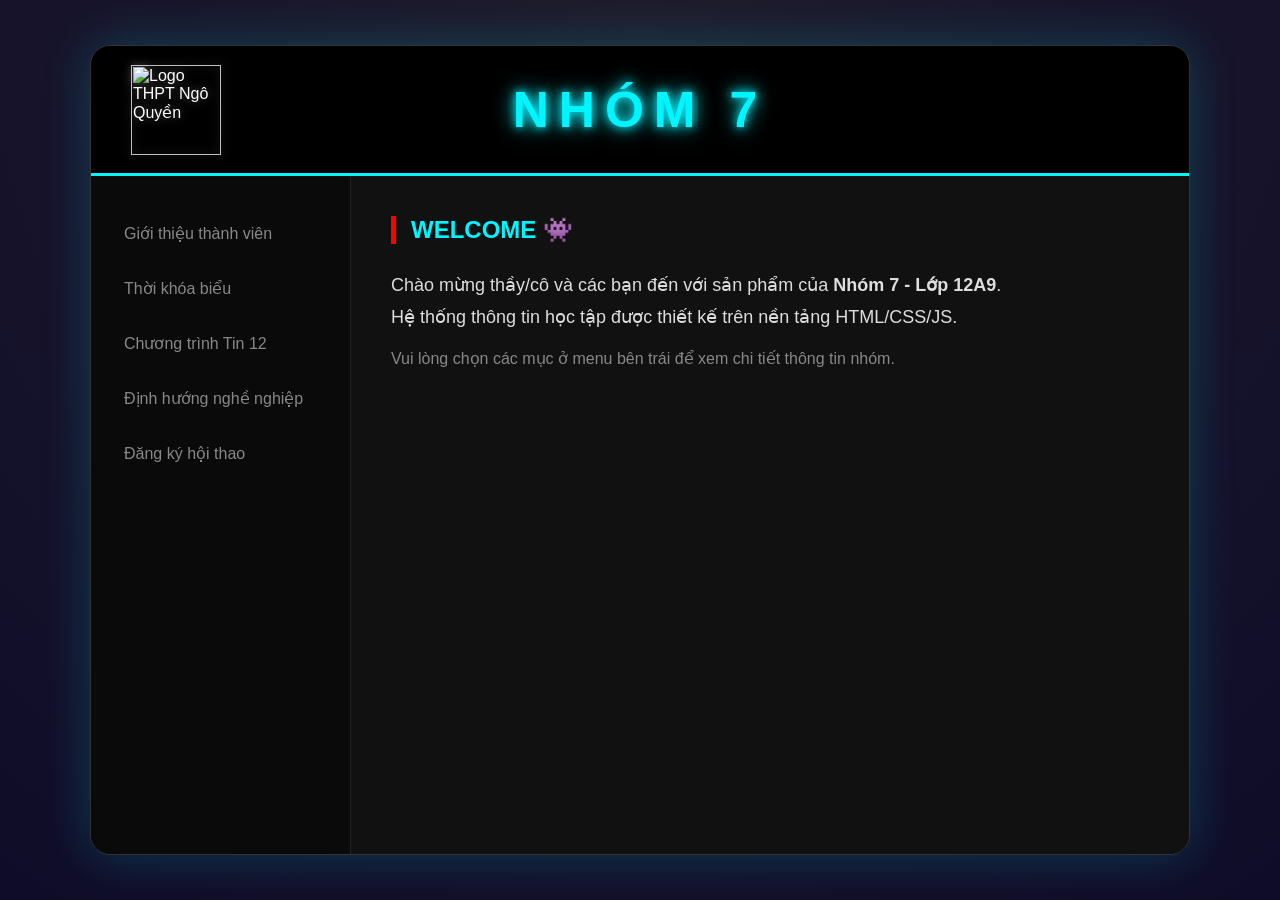
==== commit e432384f: "Update index.html" ====
--- a/index.html
+++ b/index.html
@@ -1,5 +1,4 @@
-<!DOCTYPE html>
-<html lang="vi">
+<html>
 <head>
     <meta charset="UTF-8">
     <meta name="viewport" content="width=device-width, initial-scale=1.0">
@@ -10,7 +9,7 @@
         * { margin: 0; padding: 0; box-sizing: border-box; font-family: 'Segoe UI', Tahoma, Geneva, Verdana, sans-serif; }
         body { background: radial-gradient(circle at top, #1f1c2c, #0f0c29); min-height: 100vh; display: flex; justify-content: center; align-items: center; color: white; overflow: hidden; padding: 10px; }
 
-        /* --- KHUNG CHÍNH (Đã fix để không tràn màn hình) --- */
+        /* --- KHUNG CHÍNH --- */
         .container { 
             width: 95%; 
             max-width: 1100px; 
@@ -24,13 +23,13 @@
             border: 1px solid #333; 
         }
 
-        /* --- BANNER (Sửa lại để Logo và Chữ không đè nhau) --- */
+        /* --- BANNER --- */
         .banner { 
             height: 130px; 
             background: #000; 
             display: flex; 
             align-items: center; 
-            justify-content: space-between; /* Đẩy logo sang trái, chữ vào giữa/phải */
+            justify-content: space-between;
             padding: 0 40px;
             position: relative; 
             border-bottom: 3px solid #00f5ff; 
@@ -47,7 +46,7 @@
 
         .banner-text { 
             color: #00f5ff; 
-            font-size: clamp(25px, 5vw, 50px); /* Tự nhỏ lại nếu màn hình bé */
+            font-size: clamp(25px, 5vw, 50px); 
             font-weight: 900; 
             letter-spacing: 10px; 
             text-transform: uppercase; 
@@ -55,8 +54,6 @@
             flex-grow: 1;
             text-align: center;
         }
-        
-        /* Giữ cho chữ NHÓM 7 luôn ở giữa dù có logo bên trái */
         .banner::after { content: ""; width: 90px; flex-shrink: 0; } 
 
         /* --- PHẦN THÂN --- */
@@ -77,19 +74,18 @@
         th, td { border: 1px solid #333; padding: 12px 8px; text-align: center; }
         th { background: #00f5ff; color: #000; font-weight: bold; text-transform: uppercase; }
         tr:hover { background: rgba(0, 245, 255, 0.05); }
-        .tieu-de-buoi { color: #ff0000; font-weight: bold; margin-top: 25px; font-size: 18px; text-transform: uppercase; }
 
         .card { background: rgba(255, 255, 255, 0.03); padding: 20px; border-radius: 10px; border: 1px solid #222; margin-bottom: 20px; }
         .card strong { color: #00f5ff; }
-        .link-them { color: #00f5ff; text-decoration: none; font-style: italic; border-bottom: 1px dashed #00f5ff; transition: 0.3s; }
-        .link-them:hover { color: #ff0000; border-bottom: 1px dashed #ff0000; }
-        ul { margin-left: 20px; margin-top: 10px; }
-        li { margin-bottom: 5px; }
-
-        .content::-webkit-scrollbar { width: 6px; }
-        .content::-webkit-scrollbar-track { background: #0a0a0a; }
-        .content::-webkit-scrollbar-thumb { background: #333; border-radius: 10px; }
-        .content::-webkit-scrollbar-thumb:hover { background: #00f5ff; }
+        
+        /* Style cho Form Đăng ký */
+        .form-group { margin-bottom: 15px; }
+        .form-group label { display: block; margin-bottom: 5px; color: #00f5ff; }
+        .form-group input[type="text"], .form-group input[type="email"] { 
+            width: 100%; padding: 10px; background: #222; border: 1px solid #444; color: white; border-radius: 5px; 
+        }
+        .btn-submit { background: #ff0000; color: white; border: none; padding: 10px 20px; border-radius: 5px; cursor: pointer; font-weight: bold; transition: 0.3s; }
+        .btn-submit:hover { background: #cc0000; box-shadow: 0 0 15px #ff0000; }
 
         .footer { margin-top: 40px; font-size: 12px; color: #444; text-align: right; border-top: 1px solid #222; padding-top: 15px; }
     </style>
@@ -108,6 +104,7 @@
                 <a href="#" onclick="hienNoiDung('tkb')">Thời khóa biểu</a>
                 <a href="#" onclick="hienNoiDung('tinhoc12')">Chương trình Tin 12</a>
                 <a href="#" onclick="hienNoiDung('nghenghiep')">Định hướng nghề nghiệp</a>
+                <a href="#" onclick="hienNoiDung('hoithao')">Đăng ký hội thao</a>
             </div>
 
             <div class="content" id="vung_hien_thi">
@@ -134,79 +131,54 @@
                     <h1>GIỚI THIỆU THÀNH VIÊN</h1>
                     <div class="card">
                         <h2>1. Hồ Nguyễn Gia Bảo (17 tuổi)</h2>
-                        <p>Tính cách năng động, ham học hỏi. Đam mê <strong>nghiên cứu đồ điện</strong>, từ các thiết bị dân dụng đến mạch điện cơ bản.</p>
-                        <ul>
-                            <li>Tư duy logic sắc bén.</li>
-                            <li>Tính cẩn thận và tỉ mỉ trong công việc.</li>
-                            <li>Định hướng theo đuổi lĩnh vực Kỹ thuật.</li>
-                        </ul>
+                        <p>Tính cách năng động, ham học hỏi. Đam mê <strong>nghiên cứu đồ điện</strong>...</p>
                     </div>
                     <div class="card">
                         <h2>2. Trịnh Tuấn Anh (17 tuổi)</h2>
-                        <p>Người điềm tĩnh, thích không gian yên tĩnh để tập trung. Sở thích: <strong>Xem phim</strong> và <strong>Lắp ráp mô hình (Chơi nhựa)</strong>.</p>
-                        <ul>
-                            <li>Rèn luyện sự kiên nhẫn cao độ.</li>
-                            <li>Tư duy hình khối không gian tốt.</li>
-                            <li>Yêu thích sự sáng tạo và chế tác.</li>
-                        </ul>
+                        <p>Người điềm tĩnh, thích không gian yên tĩnh...</p>
                     </div>
                 </div>`;
             } 
             
             else if (phan === 'tkb') {
-                nd = `
-                <div class="glow-box">
-                    <h1>THỜI KHÓA BIỂU 12A9</h1>
-                    <p>📅 <em>Áp dụng từ ngày 01/12/2025</em></p>
-                    
-                    <div class="tieu-de-buoi">☀️ Buổi sáng</div>
-                    <table>
-                        <tr><th>Tiết</th><th>Thứ 2</th><th>Thứ 3</th><th>Thứ 4</th><th>Thứ 5</th><th>Thứ 6</th><th>Thứ 7</th></tr>
-                        <tr><td>1</td><td>HĐ TN</td><td>HÓA</td><td>SỬ</td><td>ANH</td><td>HÓA</td><td>TOÁN ÔN</td></tr>
-                        <tr><td>2</td><td>HĐ TN</td><td>ANH</td><td>SINH</td><td>TOÁN</td><td>TN HN</td><td>TOÁN ÔN</td></tr>
-                        <tr><td>3</td><td>SINH</td><td>VĂN</td><td>TOÁN</td><td>LÝ</td><td>GD TC</td><td>VĂN ÔN</td></tr>
-                        <tr><td>4</td><td>LÝ</td><td>HÓA</td><td>TOÁN</td><td>GD ĐP</td><td>GD TC</td><td>VĂN ÔN</td></tr>
-                    </table>
-
-                    <div class="tieu-de-buoi">🌙 Buổi chiều</div>
-                    <table>
-                        <tr><th>Tiết</th><th>Thứ 2</th><th>Thứ 3</th><th>Thứ 4</th><th>Thứ 5</th><th>Thứ 6</th><th>Thứ 7</th></tr>
-                        <tr><td>1</td><td>LÝ</td><td>TC</td><td>TC-ÔN</td><td>TOÁN</td><td>GDQP</td><td>-</td></tr>
-                        <tr><td>2</td><td>TIN</td><td>TC</td><td>TC-ÔN</td><td>TC</td><td>VĂN</td><td>-</td></tr>
-                        <tr><td>3</td><td>TIN</td><td>ANH</td><td>-</td><td>TC</td><td>VĂN</td><td>-</td></tr>
-                    </table>
-                </div>`;
+                nd = `<div class="glow-box"><h1>THỜI KHÓA BIỂU 12A9</h1>...</div>`; // (Giữ nguyên phần bảng của bạn)
             }
 
             else if (phan === 'tinhoc12') {
-                nd = `
-                <div class="glow-box">
-                    <h1>CHƯƠNG TRÌNH TIN HỌC 12</h1>
-                    <div class="card">
-                        <p>Nội dung trọng tâm năm học 2025 - 2026:</p>
-                        <ul>
-                            <li><strong>Chủ đề F:</strong> Giải quyết vấn đề với sự trợ giúp của máy tính.</li>
-                            <li><strong>Lập trình Web:</strong> Làm quen với HTML, CSS và JavaScript cơ bản (Dự án này là một ví dụ).</li>
-                            <li><strong>Cơ sở dữ liệu:</strong> Tìm hiểu về hệ quản trị CSDL SQL.</li>
-                            <li><strong>Hướng nghiệp:</strong> Tìm hiểu các nhóm nghề trong lĩnh vực Tin học.</li>
-                        </ul>
-                    </div>
-                </div>`;
+                nd = `<div class="glow-box"><h1>CHƯƠNG TRÌNH TIN HỌC 12</h1>...</div>`; 
             }
 
             else if (phan === 'nghenghiep') {
+                nd = `<div class="glow-box"><h1>ĐỊNH HƯỚNG NGHỀ NGHIỆP</h1>...</div>`;
+            }
+
+            // --- PHẦN GÁN MỚI: ĐĂNG KÝ HỘI THAO ---
+            else if (phan === 'hoithao') {
                 nd = `
                 <div class="glow-box">
-                    <h1>ĐỊNH HƯỚNG NGHỀ NGHIỆP</h1>
+                    <h1>ĐĂNG KÝ THAM GIA HỘI THAO</h1>
                     <div class="card">
-                        <h2>1. Hồ Nguyễn Gia Bảo - Lĩnh vực Kỹ thuật</h2>
-                        <p>Định hướng phát triển trong các ngành: <strong>Kỹ thuật Điện - Điện tử</strong>, <strong>Tự động hóa</strong> hoặc <strong>Cơ điện tử</strong>.</p>
-                        <a href="https://hieuveban.ueh.edu.vn/ket-qua-holland/5b029c6a-7ad8-4eab-1040-08de52afccee" class="link-them" target="_blank">🔗 Xem kết quả trắc nghiệm Holland</a>
-                    </div>
-                    <div class="card">
-                        <h2>2. Trịnh Tuấn Anh - Lĩnh vực Sáng tạo</h2>
-                        <p>Định hướng phù hợp với: <strong>Thiết kế đồ họa / 3D</strong>, <strong>Kiến trúc</strong> hoặc <strong>Công nghiệp chế tác mô hình</strong>.</p>
-                        <a href="https://hieuveban.ueh.edu.vn/ket-qua-holland/f7352255-878a-4756-103d-08de52afccee" class="link-them" target="_blank">🔗 Xem kết quả trắc nghiệm Holland</a>
+                        <div class="form-group">
+                            <label>Họ và tên:</label>
+                            <input type="text" placeholder="Nhập tên của bạn...">
+                        </div>
+                        <div class="form-group">
+                            <label>Địa chỉ email:</label>
+                            <input type="email" placeholder="example@gmail.com">
+                        </div>
+                        <div class="form-group">
+                            <label>Lớp:</label>
+                            <input type="radio" name="g" id="r10"> Lớp 10 &nbsp;
+                            <input type="radio" name="g" id="r11"> Lớp 11 &nbsp;
+                            <input type="radio" name="g" id="r12"> Lớp 12
+                        </div>
+                        <div class="form-group">
+                            <label>Môn thi đấu:</label>
+                            <input type="checkbox"> Bóng bàn <br>
+                            <input type="checkbox"> Cầu lông <br>
+                            <input type="checkbox"> Cờ vua
+                        </div>
+                        <button class="btn-submit">GỬI ĐĂNG KÝ</button>
                     </div>
                 </div>`;
             }
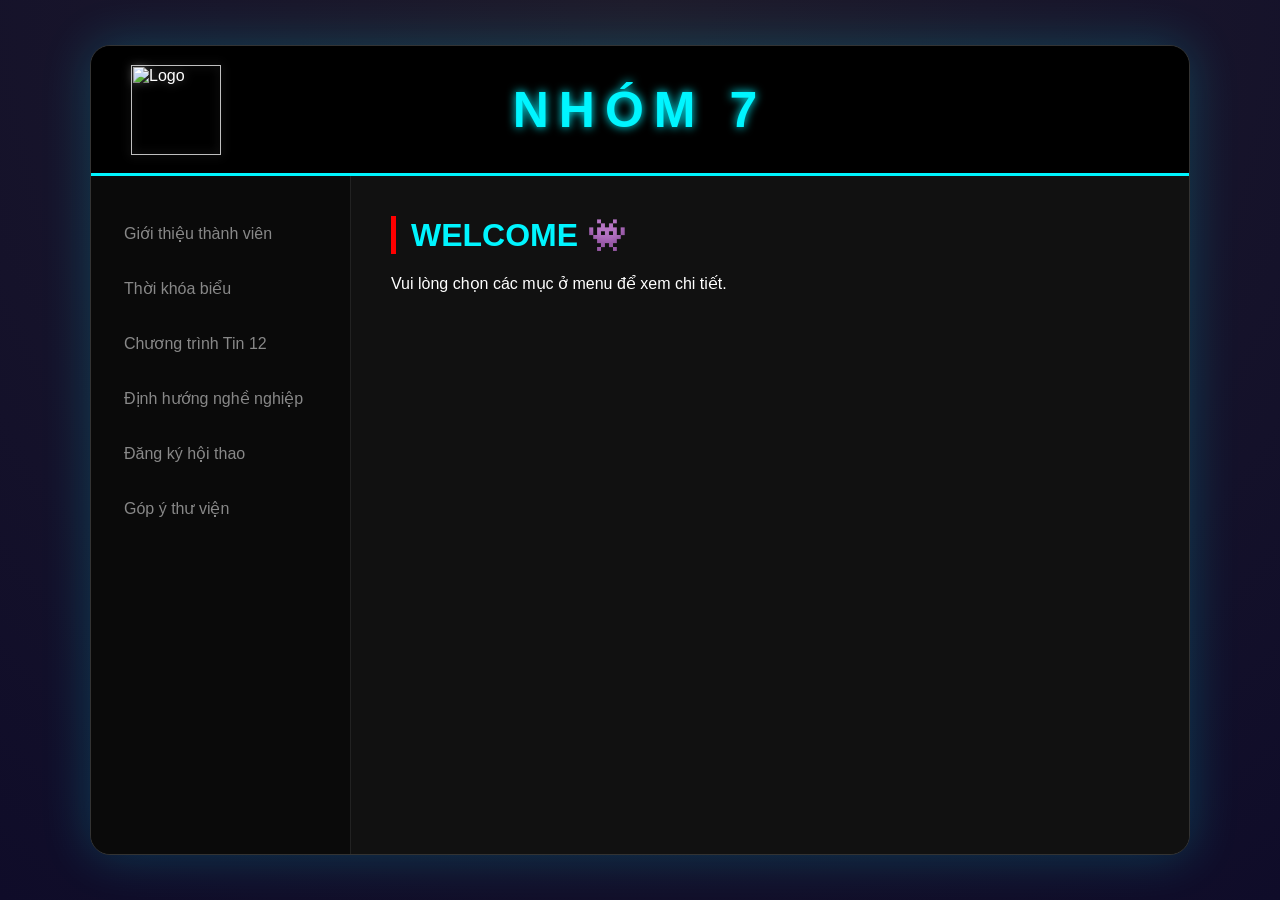
==== commit 2e85067a: "Update index.html" ====
--- a/index.html
+++ b/index.html
@@ -9,83 +9,51 @@
         * { margin: 0; padding: 0; box-sizing: border-box; font-family: 'Segoe UI', Tahoma, Geneva, Verdana, sans-serif; }
         body { background: radial-gradient(circle at top, #1f1c2c, #0f0c29); min-height: 100vh; display: flex; justify-content: center; align-items: center; color: white; overflow: hidden; padding: 10px; }
 
-        /* --- KHUNG CHÍNH --- */
         .container { 
-            width: 95%; 
-            max-width: 1100px; 
-            height: 90vh; 
-            background: #111; 
-            border-radius: 20px; 
-            overflow: hidden; 
-            box-shadow: 0 0 50px rgba(0, 245, 255, 0.2); 
-            display: flex; 
-            flex-direction: column; 
-            border: 1px solid #333; 
+            width: 95%; max-width: 1100px; height: 90vh; background: #111; 
+            border-radius: 20px; overflow: hidden; box-shadow: 0 0 50px rgba(0, 245, 255, 0.2); 
+            display: flex; flex-direction: column; border: 1px solid #333; 
         }
 
         /* --- BANNER --- */
         .banner { 
-            height: 130px; 
-            background: #000; 
-            display: flex; 
-            align-items: center; 
-            justify-content: space-between;
-            padding: 0 40px;
-            position: relative; 
-            border-bottom: 3px solid #00f5ff; 
+            height: 130px; background: #000; display: flex; align-items: center; 
+            justify-content: space-between; padding: 0 40px; border-bottom: 3px solid #00f5ff; 
         }
-
-        .logo-school { 
-            height: 90px; 
-            width: auto; 
-            transition: 0.4s; 
-            filter: drop-shadow(0 0 5px rgba(255, 255, 255, 0.3)); 
-            flex-shrink: 0;
+        .logo-school { height: 90px; transition: 0.4s; filter: drop-shadow(0 0 5px rgba(255, 255, 255, 0.3)); }
+        .banner-text { 
+            color: #00f5ff; font-size: clamp(25px, 5vw, 50px); font-weight: 900; 
+            letter-spacing: 10px; text-transform: uppercase; text-shadow: 0 0 10px #00f5ff; 
         }
-        .logo-school:hover { transform: scale(1.1) rotate(5deg); filter: drop-shadow(0 0 15px #00f5ff); }
-
-        .banner-text { 
-            color: #00f5ff; 
-            font-size: clamp(25px, 5vw, 50px); 
-            font-weight: 900; 
-            letter-spacing: 10px; 
-            text-transform: uppercase; 
-            text-shadow: 0 0 10px #00f5ff, 0 0 20px #00f5ff; 
-            flex-grow: 1;
-            text-align: center;
-        }
-        .banner::after { content: ""; width: 90px; flex-shrink: 0; } 
 
         /* --- PHẦN THÂN --- */
         .main { flex: 1; display: flex; overflow: hidden; }
         .menu { width: 260px; background: #0a0a0a; padding-top: 30px; border-right: 1px solid #222; flex-shrink: 0; }
-        .menu a { display: block; padding: 18px 30px; color: #888; text-decoration: none; transition: 0.3s; font-weight: 500; font-size: 16px; border-left: 3px solid transparent; }
+        .menu a { display: block; padding: 18px 30px; color: #888; text-decoration: none; transition: 0.3s; font-weight: 500; border-left: 3px solid transparent; cursor: pointer; }
         .menu a:hover { color: #00f5ff; background: rgba(0, 245, 255, 0.05); padding-left: 40px; border-left: 3px solid #00f5ff; }
 
-        /* --- VÙNG HIỂN THỊ NỘI DUNG --- */
+        /* --- NỘI DUNG --- */
         .content { flex: 1; padding: 40px; background: #111; overflow-y: auto; scroll-behavior: smooth; }
-        .glow-box { animation: slideUp 0.5s ease-out; color: #ddd; }
+        .glow-box { animation: slideUp 0.5s ease-out; }
         @keyframes slideUp { from { opacity: 0; transform: translateY(20px); } to { opacity: 1; transform: translateY(0); } }
 
-        .content h1 { color: #00f5ff; text-transform: uppercase; margin-bottom: 25px; border-left: 5px solid #ff0000; padding-left: 15px; font-size: 24px; }
-        .content h2 { color: #00f5ff; font-size: 20px; margin: 20px 0 10px 0; display: block; }
+        .card { background: rgba(255, 255, 255, 0.03); padding: 25px; border-radius: 12px; border: 1px solid #222; margin-bottom: 20px; }
+        h1 { color: #00f5ff; text-transform: uppercase; margin-bottom: 20px; border-left: 5px solid #ff0000; padding-left: 15px; }
+        h3 { color: #00f5ff; margin: 15px 0; border-bottom: 1px solid #333; padding-bottom: 5px; }
+
+        /* Style Form Neon */
+        input[type="text"], input[type="email"], textarea {
+            width: 100%; margin-top: 5px; padding: 10px; background: #222; 
+            border: 1px solid #444; color: white; border-radius: 5px; margin-bottom: 15px;
+        }
+        .checkbox-item { display: flex; align-items: center; margin-bottom: 10px; cursor: pointer; color: #bbb; }
+        .checkbox-item input { margin-right: 10px; }
         
-        table { width: 100%; border-collapse: collapse; margin: 15px 0; font-size: 14px; background: rgba(255, 255, 255, 0.02); }
-        th, td { border: 1px solid #333; padding: 12px 8px; text-align: center; }
-        th { background: #00f5ff; color: #000; font-weight: bold; text-transform: uppercase; }
-        tr:hover { background: rgba(0, 245, 255, 0.05); }
-
-        .card { background: rgba(255, 255, 255, 0.03); padding: 20px; border-radius: 10px; border: 1px solid #222; margin-bottom: 20px; }
-        .card strong { color: #00f5ff; }
-        
-        /* Style cho Form Đăng ký */
-        .form-group { margin-bottom: 15px; }
-        .form-group label { display: block; margin-bottom: 5px; color: #00f5ff; }
-        .form-group input[type="text"], .form-group input[type="email"] { 
-            width: 100%; padding: 10px; background: #222; border: 1px solid #444; color: white; border-radius: 5px; 
+        .btn-neon {
+            width: 100%; padding: 12px; background: transparent; border: 2px solid #00f5ff; 
+            color: #00f5ff; font-weight: bold; cursor: pointer; transition: 0.3s; text-transform: uppercase;
         }
-        .btn-submit { background: #ff0000; color: white; border: none; padding: 10px 20px; border-radius: 5px; cursor: pointer; font-weight: bold; transition: 0.3s; }
-        .btn-submit:hover { background: #cc0000; box-shadow: 0 0 15px #ff0000; }
+        .btn-neon:hover { background: #00f5ff; color: #000; box-shadow: 0 0 20px #00f5ff; }
 
         .footer { margin-top: 40px; font-size: 12px; color: #444; text-align: right; border-top: 1px solid #222; padding-top: 15px; }
     </style>
@@ -94,27 +62,25 @@
 
     <div class="container">
         <div class="banner">
-            <img src="https://tse2.mm.bing.net/th/id/OIP.uL3K8bRQQ6oQJuWJBlbyVgAAAA?rs=1&pid=ImgDetMain&o=7&rm=3" class="logo-school" alt="Logo THPT Ngô Quyền">
+            <img src="https://tse2.mm.bing.net/th/id/OIP.uL3K8bRQQ6oQJuWJBlbyVgAAAA?rs=1&pid=ImgDetMain&o=7&rm=3" class="logo-school" alt="Logo">
             <div class="banner-text">NHÓM 7</div>
+            <div style="width:90px"></div>
         </div>
 
         <div class="main">
             <div class="menu">
-                <a href="#" onclick="hienNoiDung('gioithieu')">Giới thiệu thành viên</a>
-                <a href="#" onclick="hienNoiDung('tkb')">Thời khóa biểu</a>
-                <a href="#" onclick="hienNoiDung('tinhoc12')">Chương trình Tin 12</a>
-                <a href="#" onclick="hienNoiDung('nghenghiep')">Định hướng nghề nghiệp</a>
-                <a href="#" onclick="hienNoiDung('hoithao')">Đăng ký hội thao</a>
+                <a onclick="hienNoiDung('gioithieu')">Giới thiệu thành viên</a>
+                <a onclick="hienNoiDung('tkb')">Thời khóa biểu</a>
+                <a onclick="hienNoiDung('tinhoc12')">Chương trình Tin 12</a>
+                <a onclick="hienNoiDung('nghenghiep')">Định hướng nghề nghiệp</a>
+                <a onclick="hienNoiDung('hoithao')">Đăng ký hội thao</a>
+                <a onclick="hienNoiDung('gopy')">Góp ý thư viện</a>
             </div>
 
             <div class="content" id="vung_hien_thi">
                 <div class="glow-box">
                     <h1>WELCOME 👾</h1>
-                    <p style="font-size: 18px; line-height: 1.8;">
-                        Chào mừng thầy/cô và các bạn đến với sản phẩm của <strong>Nhóm 7 - Lớp 12A9</strong>.<br>
-                        Hệ thống thông tin học tập được thiết kế trên nền tảng HTML/CSS/JS.
-                    </p>
-                    <p style="margin-top: 15px; color: #888;">Vui lòng chọn các mục ở menu bên trái để xem chi tiết thông tin nhóm.</p>
+                    <p>Vui lòng chọn các mục ở menu để xem chi tiết.</p>
                 </div>
             </div>
         </div>
@@ -126,65 +92,55 @@
             const v = document.getElementById("vung_hien_thi");
 
             if (phan === 'gioithieu') {
+                nd = `<div class="glow-box"><h1>GIỚI THIỆU THÀNH VIÊN</h1><div class="card">Thông tin thành viên nhóm 7...</div></div>`;
+            } 
+            else if (phan === 'hoithao') {
+                nd = `<div class="glow-box"><h1>ĐĂNG KÝ HỘI THAO</h1><div class="card">Form đăng ký hội thao tại đây...</div></div>`;
+            }
+            // --- PHẦN GÓP Ý THƯ VIỆN ĐÃ TÍCH HỢP ---
+            else if (phan === 'gopy') {
                 nd = `
-                <div class="glow-box">
-                    <h1>GIỚI THIỆU THÀNH VIÊN</h1>
+                <div class="glow-box" id="formGopY">
+                    <h1>GÓP Ý THƯ VIỆN</h1>
                     <div class="card">
-                        <h2>1. Hồ Nguyễn Gia Bảo (17 tuổi)</h2>
-                        <p>Tính cách năng động, ham học hỏi. Đam mê <strong>nghiên cứu đồ điện</strong>...</p>
-                    </div>
-                    <div class="card">
-                        <h2>2. Trịnh Tuấn Anh (17 tuổi)</h2>
-                        <p>Người điềm tĩnh, thích không gian yên tĩnh...</p>
-                    </div>
-                </div>`;
-            } 
-            
-            else if (phan === 'tkb') {
-                nd = `<div class="glow-box"><h1>THỜI KHÓA BIỂU 12A9</h1>...</div>`; // (Giữ nguyên phần bảng của bạn)
-            }
+                        <form onsubmit="guiGopY(event)">
+                            <h3>1. Thông tin người góp ý</h3>
+                            <label>Họ và tên:</label>
+                            <input type="text" required placeholder="Nguyễn Văn A">
+                            <label>Email:</label>
+                            <input type="email" required placeholder="email@vi-du.com">
 
-            else if (phan === 'tinhoc12') {
-                nd = `<div class="glow-box"><h1>CHƯƠNG TRÌNH TIN HỌC 12</h1>...</div>`; 
-            }
-
-            else if (phan === 'nghenghiep') {
-                nd = `<div class="glow-box"><h1>ĐỊNH HƯỚNG NGHỀ NGHIỆP</h1>...</div>`;
-            }
-
-            // --- PHẦN GÁN MỚI: ĐĂNG KÝ HỘI THAO ---
-            else if (phan === 'hoithao') {
-                nd = `
-                <div class="glow-box">
-                    <h1>ĐĂNG KÝ THAM GIA HỘI THAO</h1>
-                    <div class="card">
-                        <div class="form-group">
-                            <label>Họ và tên:</label>
-                            <input type="text" placeholder="Nhập tên của bạn...">
-                        </div>
-                        <div class="form-group">
-                            <label>Địa chỉ email:</label>
-                            <input type="email" placeholder="example@gmail.com">
-                        </div>
-                        <div class="form-group">
-                            <label>Lớp:</label>
-                            <input type="radio" name="g" id="r10"> Lớp 10 &nbsp;
-                            <input type="radio" name="g" id="r11"> Lớp 11 &nbsp;
-                            <input type="radio" name="g" id="r12"> Lớp 12
-                        </div>
-                        <div class="form-group">
-                            <label>Môn thi đấu:</label>
-                            <input type="checkbox"> Bóng bàn <br>
-                            <input type="checkbox"> Cầu lông <br>
-                            <input type="checkbox"> Cờ vua
-                        </div>
-                        <button class="btn-submit">GỬI ĐĂNG KÝ</button>
+                            <h3>2. Nội dung đóng góp</h3>
+                            <p style="margin-bottom:10px; color:#00f5ff">Thể loại cần bổ sung:</p>
+                            <label class="checkbox-item"><input type="checkbox"> Truyện ngắn</label>
+                            <label class="checkbox-item"><input type="checkbox"> Kỹ năng sống</label>
+                            <label class="checkbox-item"><input type="checkbox"> Công nghệ thông tin</label>
+                            <label class="checkbox-item"><input type="checkbox"> Lịch sử</label>
+                            
+                            <label style="display:block; margin-top:15px">Ý kiến khác:</label>
+                            <textarea placeholder="Nhập ý kiến của bạn..."></textarea>
+                            
+                            <button type="submit" class="btn-neon">GỬI Ý KIẾN NGAY</button>
+                        </form>
                     </div>
                 </div>`;
             }
 
             v.innerHTML = nd + '<div class="footer">© 2026 - Nhóm 7 THPT Ngô Quyền | Lớp 12A9</div>';
         }
+
+        function guiGopY(event) {
+            event.preventDefault();
+            document.getElementById("vung_hien_thi").innerHTML = `
+                <div class="glow-box" style="text-align:center; padding-top:50px;">
+                    <h1 style="border:none; color:#00f5ff">CẢM ƠN BẠN!</h1>
+                    <div class="card">
+                        <p style="font-size:18px">Ý kiến của bạn đã được gửi thành công đến Ban quản lý thư viện.</p>
+                        <button class="btn-neon" style="width:200px; margin-top:20px" onclick="hienNoiDung('gopy')">GỬI THÊM Ý KIẾN</button>
+                    </div>
+                </div>
+            `;
+        }
     </script>
 </body>
 </html>
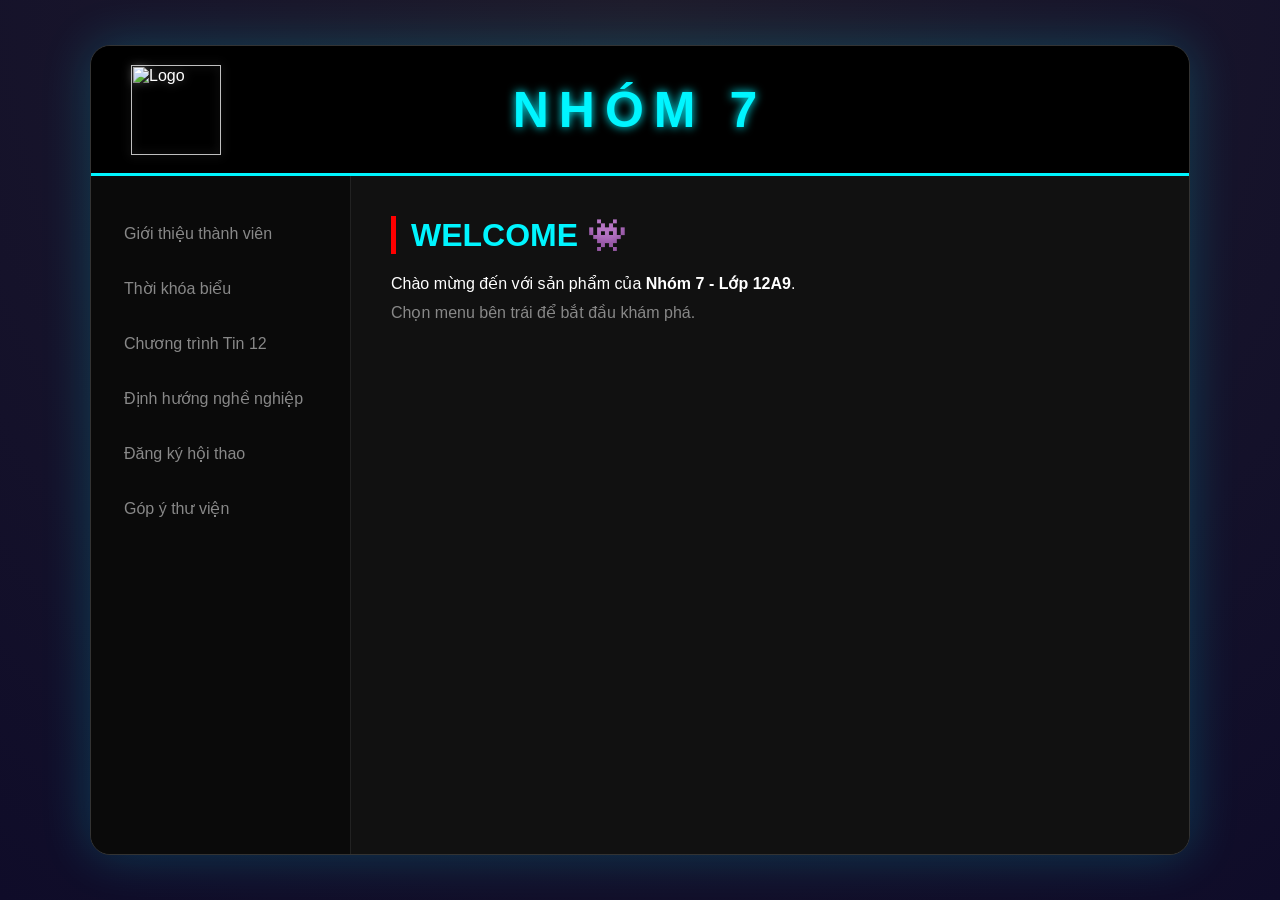
==== commit 067739a9: "Update index.html" ====
--- a/index.html
+++ b/index.html
@@ -5,7 +5,7 @@
     <title>Website Tin Học 12 - Nhóm 7</title>
     
     <style>
-        /* --- CẤU HÌNH CHUNG (Hệ Neon) --- */
+        /* --- CẤU HÌNH CHUNG (Hệ Neon Dark) --- */
         * { margin: 0; padding: 0; box-sizing: border-box; font-family: 'Segoe UI', Tahoma, Geneva, Verdana, sans-serif; }
         body { background: radial-gradient(circle at top, #1f1c2c, #0f0c29); min-height: 100vh; display: flex; justify-content: center; align-items: center; color: white; overflow: hidden; padding: 10px; }
 
@@ -39,14 +39,16 @@
 
         .card { background: rgba(255, 255, 255, 0.03); padding: 25px; border-radius: 12px; border: 1px solid #222; margin-bottom: 20px; }
         h1 { color: #00f5ff; text-transform: uppercase; margin-bottom: 20px; border-left: 5px solid #ff0000; padding-left: 15px; }
+        h2 { color: #00f5ff; font-size: 20px; margin-bottom: 10px; }
         h3 { color: #00f5ff; margin: 15px 0; border-bottom: 1px solid #333; padding-bottom: 5px; }
 
-        /* Style Form Neon */
+        /* Style Form */
+        label { display: block; margin-bottom: 5px; color: #bbb; }
         input[type="text"], input[type="email"], textarea {
-            width: 100%; margin-top: 5px; padding: 10px; background: #222; 
-            border: 1px solid #444; color: white; border-radius: 5px; margin-bottom: 15px;
+            width: 100%; padding: 10px; background: #222; border: 1px solid #444; 
+            color: white; border-radius: 5px; margin-bottom: 15px;
         }
-        .checkbox-item { display: flex; align-items: center; margin-bottom: 10px; cursor: pointer; color: #bbb; }
+        .checkbox-item { display: flex; align-items: center; margin-bottom: 8px; cursor: pointer; color: #888; }
         .checkbox-item input { margin-right: 10px; }
         
         .btn-neon {
@@ -80,7 +82,8 @@
             <div class="content" id="vung_hien_thi">
                 <div class="glow-box">
                     <h1>WELCOME 👾</h1>
-                    <p>Vui lòng chọn các mục ở menu để xem chi tiết.</p>
+                    <p>Chào mừng đến với sản phẩm của <strong>Nhóm 7 - Lớp 12A9</strong>.</p>
+                    <p style="color: #888; margin-top: 10px;">Chọn menu bên trái để bắt đầu khám phá.</p>
                 </div>
             </div>
         </div>
@@ -92,35 +95,49 @@
             const v = document.getElementById("vung_hien_thi");
 
             if (phan === 'gioithieu') {
-                nd = `<div class="glow-box"><h1>GIỚI THIỆU THÀNH VIÊN</h1><div class="card">Thông tin thành viên nhóm 7...</div></div>`;
+                nd = `<div class="glow-box"><h1>GIỚI THIỆU THÀNH VIÊN</h1><div class="card"><h2>1. Hồ Nguyễn Gia Bảo</h2><p>Đam mê kỹ thuật điện...</p></div></div>`;
             } 
+            else if (phan === 'tkb') {
+                nd = `<div class="glow-box"><h1>THỜI KHÓA BIỂU</h1><div class="card">Dữ liệu thời khóa biểu...</div></div>`;
+            }
+            // --- FORM ĐĂNG KÝ HỘI THAO ---
             else if (phan === 'hoithao') {
-                nd = `<div class="glow-box"><h1>ĐĂNG KÝ HỘI THAO</h1><div class="card">Form đăng ký hội thao tại đây...</div></div>`;
+                nd = `
+                <div class="glow-box">
+                    <h1>ĐĂNG KÝ HỘI THAO</h1>
+                    <div class="card">
+                        <form onsubmit="xuLyHoiThao(event)">
+                            <label>Họ và tên:</label>
+                            <input type="text" required placeholder="Nhập tên của bạn...">
+                            <label>Email:</label>
+                            <input type="email" required placeholder="email@vi-du.com">
+                            <label>Lớp:</label>
+                            <div style="margin-bottom:15px">
+                                <input type="radio" name="g" required> 10 &nbsp;
+                                <input type="radio" name="g"> 11 &nbsp;
+                                <input type="radio" name="g"> 12
+                            </div>
+                            <label>Môn thi đấu:</label>
+                            <div class="checkbox-item"><input type="checkbox"> Bóng bàn</div>
+                            <div class="checkbox-item"><input type="checkbox"> Cầu lông</div>
+                            <div class="checkbox-item"><input type="checkbox"> Cờ vua</div>
+                            <button type="submit" class="btn-neon">XÁC NHẬN ĐĂNG KÝ</button>
+                        </form>
+                    </div>
+                </div>`;
             }
-            // --- PHẦN GÓP Ý THƯ VIỆN ĐÃ TÍCH HỢP ---
+            // --- FORM GÓP Ý THƯ VIỆN ---
             else if (phan === 'gopy') {
                 nd = `
-                <div class="glow-box" id="formGopY">
+                <div class="glow-box">
                     <h1>GÓP Ý THƯ VIỆN</h1>
                     <div class="card">
-                        <form onsubmit="guiGopY(event)">
-                            <h3>1. Thông tin người góp ý</h3>
+                        <form onsubmit="xuLyGopY(event)">
                             <label>Họ và tên:</label>
-                            <input type="text" required placeholder="Nguyễn Văn A">
-                            <label>Email:</label>
-                            <input type="email" required placeholder="email@vi-du.com">
-
-                            <h3>2. Nội dung đóng góp</h3>
-                            <p style="margin-bottom:10px; color:#00f5ff">Thể loại cần bổ sung:</p>
-                            <label class="checkbox-item"><input type="checkbox"> Truyện ngắn</label>
-                            <label class="checkbox-item"><input type="checkbox"> Kỹ năng sống</label>
-                            <label class="checkbox-item"><input type="checkbox"> Công nghệ thông tin</label>
-                            <label class="checkbox-item"><input type="checkbox"> Lịch sử</label>
-                            
-                            <label style="display:block; margin-top:15px">Ý kiến khác:</label>
+                            <input type="text" required>
+                            <label>Nội dung góp ý:</label>
                             <textarea placeholder="Nhập ý kiến của bạn..."></textarea>
-                            
-                            <button type="submit" class="btn-neon">GỬI Ý KIẾN NGAY</button>
+                            <button type="submit" class="btn-neon">GỬI GÓP Ý</button>
                         </form>
                     </div>
                 </div>`;
@@ -129,17 +146,30 @@
             v.innerHTML = nd + '<div class="footer">© 2026 - Nhóm 7 THPT Ngô Quyền | Lớp 12A9</div>';
         }
 
-        function guiGopY(event) {
+        // Xử lý phản hồi Hội Thao
+        function xuLyHoiThao(event) {
             event.preventDefault();
             document.getElementById("vung_hien_thi").innerHTML = `
                 <div class="glow-box" style="text-align:center; padding-top:50px;">
-                    <h1 style="border:none; color:#00f5ff">CẢM ƠN BẠN!</h1>
+                    <h1 style="border:none; color:#00f5ff">CẢM ƠN BẠN ĐÃ PHẢN HỒI!</h1>
                     <div class="card">
-                        <p style="font-size:18px">Ý kiến của bạn đã được gửi thành công đến Ban quản lý thư viện.</p>
-                        <button class="btn-neon" style="width:200px; margin-top:20px" onclick="hienNoiDung('gopy')">GỬI THÊM Ý KIẾN</button>
+                        <p>Thông tin đăng ký hội thao của bạn đã được ghi nhận thành công. </p>
+                        <button class="btn-neon" style="width:200px; margin-top:20px" onclick="hienNoiDung('hoithao')">QUAY LẠI</button>
                     </div>
-                </div>
-            `;
+                </div>`;
+        }
+
+        // Xử lý phản hồi Góp Ý
+        function xuLyGopY(event) {
+            event.preventDefault();
+            document.getElementById("vung_hien_thi").innerHTML = `
+                <div class="glow-box" style="text-align:center; padding-top:50px;">
+                    <h1 style="border:none; color:#00f5ff">CẢM ƠN BẠN ĐÃ GÓP Ý!</h1>
+                    <div class="card">
+                        <p>Chúng tôi đã nhận được ý kiến của bạn và sẽ cải thiện thư viện tốt hơn.</p>
+                        <button class="btn-neon" style="width:200px; margin-top:20px" onclick="hienNoiDung('gopy')">QUAY LẠI</button>
+                    </div>
+                </div>`;
         }
     </script>
 </body>
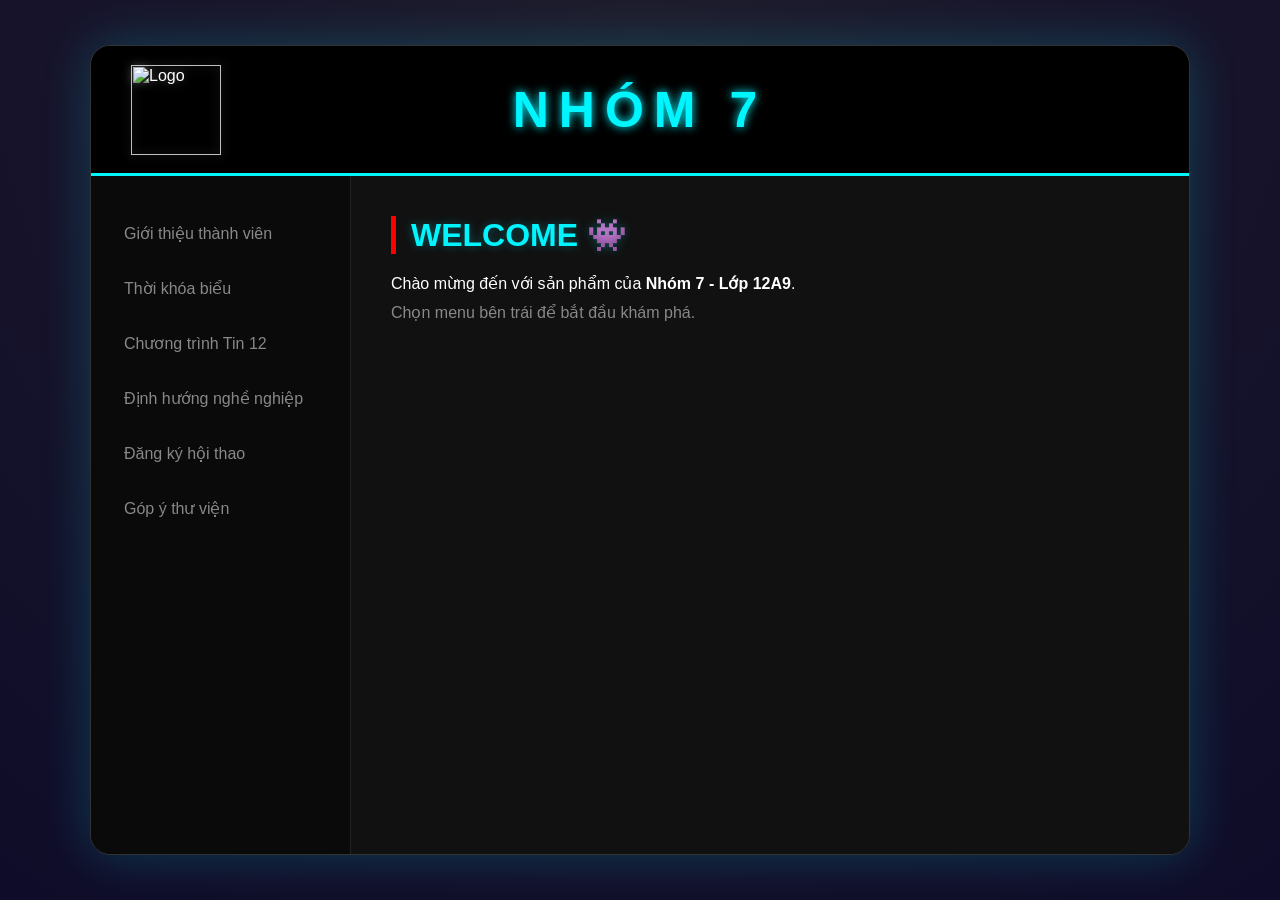
==== commit 147697df: "Update index.html" ====
--- a/index.html
+++ b/index.html
@@ -38,26 +38,34 @@
         @keyframes slideUp { from { opacity: 0; transform: translateY(20px); } to { opacity: 1; transform: translateY(0); } }
 
         .card { background: rgba(255, 255, 255, 0.03); padding: 25px; border-radius: 12px; border: 1px solid #222; margin-bottom: 20px; }
-        h1 { color: #00f5ff; text-transform: uppercase; margin-bottom: 20px; border-left: 5px solid #ff0000; padding-left: 15px; }
+        h1 { color: #00f5ff; text-transform: uppercase; margin-bottom: 20px; border-left: 5px solid #ff0000; padding-left: 15px; text-shadow: 0 0 10px rgba(0, 245, 255, 0.3); }
         h2 { color: #00f5ff; font-size: 20px; margin-bottom: 10px; }
-        h3 { color: #00f5ff; margin: 15px 0; border-bottom: 1px solid #333; padding-bottom: 5px; }
+        h3 { color: #ff0000; font-size: 16px; margin: 20px 0 10px 0; border-left: 4px solid #ff0000; padding-left: 10px; }
 
         /* Style Form */
-        label { display: block; margin-bottom: 5px; color: #bbb; }
+        label { display: block; margin-bottom: 5px; color: #bbb; font-size: 14px; }
         input[type="text"], input[type="email"], textarea {
-            width: 100%; padding: 10px; background: #222; border: 1px solid #444; 
-            color: white; border-radius: 5px; margin-bottom: 15px;
-        }
-        .checkbox-item { display: flex; align-items: center; margin-bottom: 8px; cursor: pointer; color: #888; }
-        .checkbox-item input { margin-right: 10px; }
+            width: 100%; padding: 12px; background: #1a1a1a; border: 1px solid #333; 
+            color: white; border-radius: 8px; margin-bottom: 15px; outline: none; transition: 0.3s;
+        }
+        input:focus, textarea:focus { border-color: #00f5ff; box-shadow: 0 0 8px rgba(0, 245, 255, 0.2); }
+        
+        .checkbox-group { 
+            display: grid; grid-template-columns: 1fr 1fr; gap: 10px; 
+            margin-bottom: 20px; background: rgba(255,255,255,0.02); padding: 15px; border-radius: 8px;
+        }
+        .checkbox-item { display: flex; align-items: center; cursor: pointer; color: #ddd; font-size: 14px; }
+        .checkbox-item input { margin-right: 10px; accent-color: #00f5ff; }
         
         .btn-neon {
             width: 100%; padding: 12px; background: transparent; border: 2px solid #00f5ff; 
-            color: #00f5ff; font-weight: bold; cursor: pointer; transition: 0.3s; text-transform: uppercase;
+            color: #00f5ff; font-weight: bold; cursor: pointer; transition: 0.4s; text-transform: uppercase;
+            border-radius: 8px;
         }
         .btn-neon:hover { background: #00f5ff; color: #000; box-shadow: 0 0 20px #00f5ff; }
 
         .footer { margin-top: 40px; font-size: 12px; color: #444; text-align: right; border-top: 1px solid #222; padding-top: 15px; }
+        .success-icon { font-size: 50px; color: #00f5ff; margin-bottom: 20px; text-align: center; }
     </style>
 </head>
 <body>
@@ -100,7 +108,6 @@
             else if (phan === 'tkb') {
                 nd = `<div class="glow-box"><h1>THỜI KHÓA BIỂU</h1><div class="card">Dữ liệu thời khóa biểu...</div></div>`;
             }
-            // --- FORM ĐĂNG KÝ HỘI THAO ---
             else if (phan === 'hoithao') {
                 nd = `
                 <div class="glow-box">
@@ -126,18 +133,35 @@
                     </div>
                 </div>`;
             }
-            // --- FORM GÓP Ý THƯ VIỆN ---
+            // --- ĐOẠN CODE GÓP Ý THƯ VIỆN MỚI ĐÃ THAY THẾ ---
             else if (phan === 'gopy') {
                 nd = `
                 <div class="glow-box">
-                    <h1>GÓP Ý THƯ VIỆN</h1>
+                    <h1>Góp ý Thư viện</h1>
                     <div class="card">
                         <form onsubmit="xuLyGopY(event)">
+                            <h3>1. Thông tin cá nhân</h3>
                             <label>Họ và tên:</label>
-                            <input type="text" required>
-                            <label>Nội dung góp ý:</label>
-                            <textarea placeholder="Nhập ý kiến của bạn..."></textarea>
-                            <button type="submit" class="btn-neon">GỬI GÓP Ý</button>
+                            <input type="text" required placeholder="Nhập tên của bạn...">
+                            
+                            <label>Địa chỉ Email:</label>
+                            <input type="email" required placeholder="example@gmail.com">
+
+                            <h3>2. Nội dung đóng góp</h3>
+                            <label style="margin-bottom: 10px; color: #00f5ff;">Thể loại sách cần bổ sung:</label>
+                            <div class="checkbox-group">
+                                <label class="checkbox-item"><input type="checkbox"> Truyện ngắn</label>
+                                <label class="checkbox-item"><input type="checkbox"> Kỹ năng sống</label>
+                                <label class="checkbox-item"><input type="checkbox"> Công nghệ (Tin)</label>
+                                <label class="checkbox-item"><input type="checkbox"> Truyện tranh</label>
+                                <label class="checkbox-item"><input type="checkbox"> Lịch sử</label>
+                                <label class="checkbox-item"><input type="checkbox"> Ngoại ngữ</label>
+                            </div>
+
+                            <label>Ý kiến đóng góp khác:</label>
+                            <textarea placeholder="Bạn muốn thay đổi điều gì ở thư viện?"></textarea>
+
+                            <button type="submit" class="btn-neon">Gửi ý kiến ngay</button>
                         </form>
                     </div>
                 </div>`;
@@ -146,27 +170,29 @@
             v.innerHTML = nd + '<div class="footer">© 2026 - Nhóm 7 THPT Ngô Quyền | Lớp 12A9</div>';
         }
 
-        // Xử lý phản hồi Hội Thao
         function xuLyHoiThao(event) {
             event.preventDefault();
             document.getElementById("vung_hien_thi").innerHTML = `
                 <div class="glow-box" style="text-align:center; padding-top:50px;">
                     <h1 style="border:none; color:#00f5ff">CẢM ƠN BẠN ĐÃ PHẢN HỒI!</h1>
                     <div class="card">
-                        <p>Thông tin đăng ký hội thao của bạn đã được ghi nhận thành công. </p>
+                        <p>Thông tin đăng ký hội thao của bạn đã được ghi nhận thành công. 🥇</p>
                         <button class="btn-neon" style="width:200px; margin-top:20px" onclick="hienNoiDung('hoithao')">QUAY LẠI</button>
                     </div>
                 </div>`;
         }
 
-        // Xử lý phản hồi Góp Ý
         function xuLyGopY(event) {
             event.preventDefault();
             document.getElementById("vung_hien_thi").innerHTML = `
-                <div class="glow-box" style="text-align:center; padding-top:50px;">
+                <div class="glow-box" style="text-align:center; padding-top:30px;">
+                    <div class="success-icon">✔</div>
                     <h1 style="border:none; color:#00f5ff">CẢM ƠN BẠN ĐÃ GÓP Ý!</h1>
                     <div class="card">
-                        <p>Chúng tôi đã nhận được ý kiến của bạn và sẽ cải thiện thư viện tốt hơn.</p>
+                        <p style="color: #bbb; line-height: 1.6;">
+                            Ý kiến của bạn đã được ghi nhận thành công.<br>
+                            Chúng tôi sẽ xem xét và cải tiến thư viện sớm nhất.
+                        </p>
                         <button class="btn-neon" style="width:200px; margin-top:20px" onclick="hienNoiDung('gopy')">QUAY LẠI</button>
                     </div>
                 </div>`;
